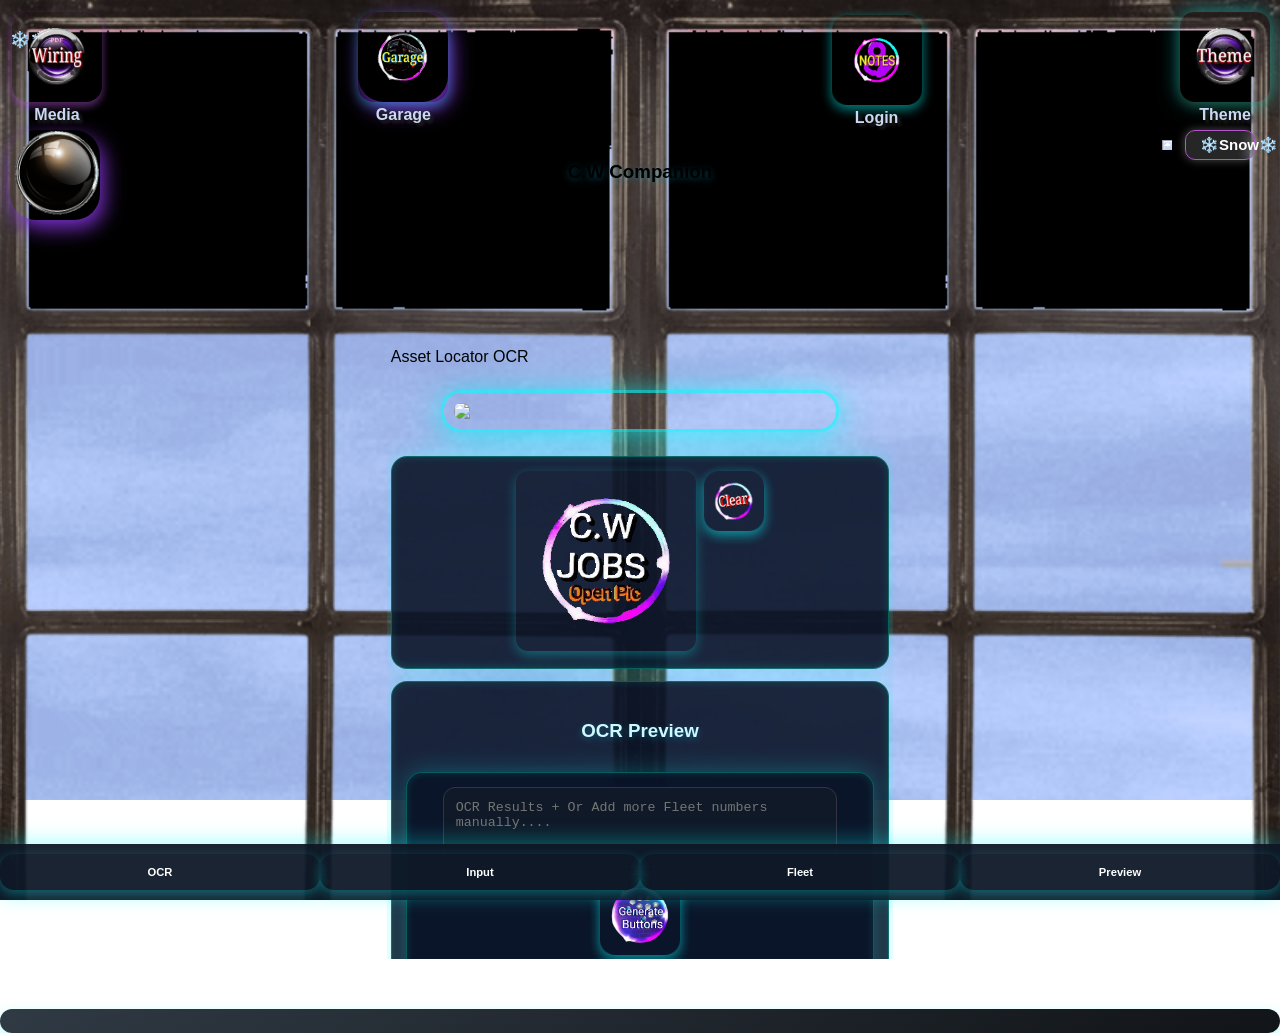
==== index.html @ 5b5ae838 "Update index.html" ====
<!DOCTYPE html>
<html lang="en">
<head>
<meta charset="UTF-8">
<meta name="viewport" content="width=device-width, initial-scale=0.8">
<title>Asset Locator + OCR + TTS + Media Gallery</title>
<script src="./assets/tesseract.min.js"></script>
<script src="./assets/html2canvas.min.js"></script>

	<style>
/html,
body {
	height: auto;
	overflow-x: hidden;
	overflow-y: auto;
}


/* prevent parallax layers from generating scroll area */

.parallax-layer,
.viz canvas,
.snowflake {
	position: fixed !important;
	top: 0;
	left: 0;
	width: 100%;
	height: 100%;
}


/* lock internal containers inside screen */

.container {
	max-height: 100vh;
	overflow-y: auto;
	overscroll-behavior: auto;
	-webkit-overflow-scrolling: touch;
}

body {
	overflow: hidden;
	margin: 0;
	padding: 0;
}

canvas {
	display: block;
}


/* Snow effect */

.snowflake {
	position: fixed;
	top: -10px;
	color: #fff;
	font-size: 1em;
	z-index: 3;
	pointer-events: none;
	user-select: 0;
	opacity: 0.8;
	animation-name: fall;
	animation-timing-function: linear;
	animation-iteration-count: infinite;
}

@keyframes fall {
	0% {
		transform: translateY(-10px);
	}
	100% {
		transform: translateY(110vh);
	}
}

* {
	box-sizing: border-box;
	margin: 0;
	padding: 10px;
}

body {
	font-family: 'Roboto', sans-serif;
	min-height: 100vh;
	display: flex;
	flex-direction: column;
	transition: 0.25s;
	overflow-x: hidden;
	scroll-behavior: smooth;
}

/* === Neon Glow Accent Card Theme === */
body.dark .card {
  background: rgba(10, 20, 40, 0.4);
  border: 1px solid rgba(0, 255, 213, 0.3);
  box-shadow: 0 0 25px rgba(0, 255, 255, 0.35), inset 0 0 8px rgba(0, 255, 213, 0.15);
  color: #ccfaff;
  transition: all 0.4s ease;
}
body.light .card {
  background: #fefefe;
  border: 1px solid rgba(0, 0, 0, 0.7);
  box-shadow: 0 0 14px rgba(0, 180, 255, 0.45);
  color: #111;
  transition: all 0.4s ease;
}
body.dark .card:hover {
  box-shadow: 0 0 35px rgba(0, 255, 255, 0.45), inset 0 0 10px rgba(0, 255, 213, 0.2);
  transform: translateY(-3px);
}
body.light .card:hover {
  box-shadow: 0 0 18px rgba(0, 180, 255, 0.25);
  transform: translateY(-3px);
}

/* === Theme Button Neon Animation === */
#themeBtn {
  background: linear-gradient(145deg, #00ffff, #0072ff);
  color: #fff;
  border: none;
  box-shadow: 0 0 20px rgba(0, 255, 255, 0.5);
  transition: all 0.3s ease;
  animation: neonPulse 2.5s infinite alternate;
}
@keyframes neonPulse {
  0% {
    box-shadow: 0 0 10px rgba(0, 255, 255, 0.5), 0 0 20px rgba(0, 255, 255, 0.6);
    transform: scale(1);
  }
  100% {
    box-shadow: 0 0 25px rgba(0, 255, 255, 0.8), 0 0 50px rgba(0, 255, 255, 0.6);
    transform: scale(1.05);
  }
}
#themeBtn:hover {
  transform: scale(1.1);
  filter: brightness(1.2);
}
body.light #themeBtn {
  background: linear-gradient(145deg, #555, #999);
  color: #fff;
  box-shadow: 0 0 10px rgba(0, 0, 0, 0.6);
  animation: none;
}
.parallax-layer {
	position: fixed;
	width: 100%;
	height: 100%;
	top: 0;
	left: 0;
	background-position: cover;
	background-size: cover;
	pointer-events: none;
	z-index: -3;
}

.parallax-top {
  position: relative;
  background-image: url('assets/bg1.gif');
  background-size: 100% auto;
  opacity: 0.3;
  top: -100px;
  left: 0;
  z-index: -3;
  overflow: hidden;
}

.parallax-mid {
	background-image: url('assets/bgb.png');
	background-size: 50% auto;
	top: 0;
	left: 0;
	z-index: -2;
}

.parallax-bottom {
	background-image: url('assets/bgc.png');
	background-size: 50% auto;
	top: 0px;
	z-index: -1;
}
#previewContainer {
	width: 100%;
	display: flex;
	justify-content: center;
	align-items: center;
}

#topLogo {
	display: block;
	margin: 12px auto;
	width: 80%;
	border-radius: 20px;
	box-shadow: 0 10px 40px rgba(0, 255, 255, 0.5), 0 0 20px rgba(0, 255, 255, 0.3);
	border: 3px solid rgba(0, 255, 255, 0.6);
	animation: fadePulse 3s ease-in-out infinite;
}

@keyframes fadePulse {
	20% {
		opacity: 1;
		filter: drop-shadow(0 0 8px rgba(0, 255, 255, 0.7));
	}
	50% {
		opacity: 0.1;
		filter: drop-shadow(0 0 2px rgba(0, 255, 255, 0.2));
	}
	100% {
		opacity: 1;
		filter: drop-shadow(0 0 8px rgba(0, 255, 255, 0.7));
	}
}

#viewerIframe {
	width: 100%;
	aspect-ratio: 4 / 2;
	border: 4px solid #48CA68;
	border-radius: 20px;
	background: #000;
	min-height: 130px;
	transition: all 0.6s ease;
}

body.light #viewerIframe {
	border-color: #111;
}

.container {
	padding: 4px;
	max-width: 580px;
	margin: 0 auto 50px;
	display: flex;
	flex-direction: column;
	gap: 12px;
}

h1,
h3 {
	text-align: center;
	text-shadow: 0 2px 6px rgba(0, 200, 255, .3);
}

h3 {
	margin-top: 14px;
}

.card {
	background: rgba(15, 25, 40, .55);
	border-radius: 16px;
	padding: 14px;
	box-shadow: 0 6px 20px rgba(0, 200, 255, .3);
	transition: 0.3s;
}

body.light .card {
	background: #868798;
	box-shadow: 0 6px 20px #B9CBCC60;
}

.card:hover {
	box-shadow: 0 8px 28px rgba(0, 255, 255, .45);
}

input,
textarea {
	width: 100%;
	padding: 12px;
	border-radius: 12px;
	background: #0f1928;
	border: 1px solid #334;
	color: #e6eef8;
	font-family: monospace;
	outline: none;
}

body.light input,
body.light textarea {
	background: #454545;
	border: 1px solid #ccc;
	color: #111;
}

textarea {
	min-height: 80px;
	max-height: 200px;
	resize: none;
}

button {
	padding: 12px 18px;
	border-radius: 14px;
	border: none;
	font-weight: 600;
	cursor: pointer;
	transition: 0.25s;
	box-shadow: 0 4px 12px rgba(0, 255, 255, .);
	background: linear-gradient(145deg, #303a44, #111418);
	color: #2C2D2F;
}

body.light button {
	background: #eee;
	color: #111;
	box-shadow: 0 4px 12px rgba(0, 255, 0, .6);
}

button:hover {
	transform: translateY(-3px) scale(1.05);
}

button:active {
	transform: translateY(0) scale(0.98);
}

.asset-btn {
	background: linear-gradient(145deg, #0a1e2c, #0c2c3e);
	color: #00ffff;
	border: 1px solid rgba(0, 255, 255, .3);
	font-size: 1em;
	margin: 4px;
	padding: 10px 16px;
	border-radius: 12px;
}

body.light .asset-btn {
	background: #ddd;
	color: #111;
	border: 1px solid #999;
}

.tiny-btn {
	padding: 6px 10px;
	font-size: 0.9em;
	border-radius: 12px;
}

#copyBtn {
	background: linear-gradient(135deg, #00b4ff, #0072ff);
	color: #fff;
	font-weight: 700;
	border: none;
	border-radius: 14px;
	padding: 10px 20px;
	box-shadow: 0 4px 12px rgba(0, 200, 255, .4);
	transition: all 0.3s ease;
}

#copyBtn:hover {
	transform: scale(1.05);
	box-shadow: 0 6px 18px rgba(0, 255, 255, .5);
}

body.light #copyBtn {
	background: linear-gradient(135deg, #555, #999);
	color: #fff;
}

#operatorTitle {
	font-size: 2.6em;
	text-align: center;
	font-weight: 900;
	margin: 10px 0;
	color: #CC0776;
	background: linear-gradient(90deg, #ff00aa, #9d00ff);
	-webkit-background-clip: text;
}

#ocrLoader {
	display: none;
	margin: 12px auto;
	width: 50px;
	height: 50px;
	border: 6px solid rgba(255, 255, 255, 0.15);
	border-top: 6px solid #00b4ff;
	border-radius: 50%;
	animation: spin 1.1s linear infinite;
}

@keyframes spin {
	0% {
		transform: rotate(0deg);
	}
	100% {
		transform: rotate(360deg);
	}
}

.flex-row {
	display: flex;
	gap: 8px;
	flex-wrap: wrap;
}

.flex-col {
	display: flex;
	flex-direction: column;
	gap: 8px;
}


#mediaBtn {
	position: fixed;
	top: 12px;
	left: 9px;
	padding: 5px 16px;
	border-radius: 16px;
	font-weight: 700;
	box-shadow: 0 4px 8px #A94FCC50;
	cursor: pointer;
	transition: 0.3s;
}

#themeBtn {
	right: 10px;
	background: linear-gradient(145deg, #ff00aa, #9d00ff);
	color: #fff;
}

body.light #themeBtn {
	background: #ccc;
	color: #111;
	box-shadow: 4px 8px 16px #CC3D4E;
}

#mediaBtn {
	left: 5px;
	background: linear-gradient(145deg, #00ffdc, #00b4ff);
	color: #000;
}

body.light #mediaBtn {
	background: #888;
	color: #fff;
	box-shadow: 0 4px 12px #A94FCC50;
}

.bottom-nav {
	position: fixed;
	bottom: 0;
	left: 0;
	width: 100%;
	background: rgba(15, 25, 40, 0.95);
	display: flex;
	justify-content: space-around;
	padding: 10px 0;
	box-shadow: 0 -4px 20px rgba(0, 255, 255, .3);
	z-index: 100;
}

body.light .bottom-nav {
	background: #eee;
	box-shadow: 0 -4px 20px rgba(0, 0, 0, .1);
}

.nav-btn {
	flex: 1;
	text-align: center;
	color: #fff;
	font-size: 0.7em;
	border: none;
	background: none;
	cursor: pointer;
	transition: 0.5s;
}

body.light .nav-btn {
	color: #111;
}

.nav-btn:hover {
	color: #00d0ff;
	transform: scale(1.1);
}

#mediaModal {
	position: fixed;
	top: 0;
	left: 0;
	width: 100%;
	height: 100%;
	background: rgba(0, 0, 0, .85);
	display: none;
	justify-content: center;
	align-items: center;
	z-index: 102;
}

#menuModal {
	background: rgba(15, 25, 40, .95);
	padding: 12px;
	border-radius: 16px;
	display: grid;
	grid-template-columns: repeat(auto-fit, minmax(150px, 1fr)); /* responsive columns */
	justify-items: center;  /* centers each button horizontally */
	align-items: start;     /* keeps top-aligned layout */
	gap: 16px;              /* more breathing room */
	width: 95%;
	max-height: 90%;
	margin: 0 auto;
	overflow-y: auto;
	box-sizing: border-box;
}
#menuModal button {
	display: flex;
	flex-direction: column;
	align-items: center;
	justify-content: flex-start;
	background: #0f1928;
	color: #00e0ff;
	border: none;
	border-radius: 12px;
	padding: 8px;
	width: 100%;
	max-width: 180px; /* optional, prevents oversized tiles */
	box-sizing: border-box;
	transition: transform 0.25s, opacity 0.25s;
	cursor: pointer;
}
#menuModal button img {
	width: 130%;
	height: auto;
	border-radius: 8px;
}
#menuModal button span {
	margin-top: 6px;
	font-size: 0.9em;
	text-align: center;
	word-wrap: break-word;
}

.pdf-submenu {
	grid-column: 1/-1;
	background: #2563eb;
	color: #fff;
	opacity: 1;
	cursor: pointer;
	text-align: center;
}

#selectedModal {
	position: fixed;
	top: 5%;
	left: 5%;
	width: 90%;
	height: 90%;
	background: rgba(0, 0, 0, .95);
	display: none;
	justify-content: center;
	align-items: center;
	z-index: 103;
	border-radius: 8px;
	overflow: hidden;
}

#selectedModal img {
	width: 100%;
	height: 100%;
	object-fit: contain;
	cursor: grab;
	user-select: none;
	pointer-events: all;
}

#closeModal {
	position: absolute;
	top: 12px;
	right: 16px;
	background: url('assets/silver-stby.png') no-repeat center center/contain;
	color: #000;
	border: none;
	border-radius: 50%;
	width: 66px;
	height: 66px;
	font-size: 30px;
	cursor: pointer;
	z-index: 104;
	box-shadow: 0 0 12px rgba(0, 0, 0, .6);
}

#closeModal:hover {
	background-color: #eee;
}

#modalPrev {
	position: absolute;
	top: 50%;
	left: 10px;
	transform: translateY(-50%);
	background: url('assets/leftvarrow.png') no-repeat center center/contain;
	border: none;
	border-radius: 50%;
	width: 40px;
	height: 40px;
	cursor: pointer;
	box-shadow: 0 0 12px rgba(0, 0, 0, .6);
	z-index: 105;
}

#modalNext {
	position: absolute;
	top: 50%;
	right: 10px;
	transform: translateY(-50%);
	background: url('assets/rightarrow.png') no-repeat center center/contain;
	border: none;
	border-radius: 50%;
	width: 40px;
	height: 40px;
	cursor: pointer;
	box-shadow: 0 0 12px rgba(0, 0, 0, .6);
	z-index: 105;
}

#modalShare {
	position: absolute;
	bottom: 10px;
	right: 10px;
	background: url('assets/dl.png') no-repeat center center/contain;
	border: none;
	border-radius: 50%;
	width: 80px;
	height: 80px;
	cursor: pointer;
	box-shadow: 0 0 12px rgba(0, 0, 0, .6);
	z-index: 105;
}

#modalPrev:hover,
#modalNext:hover,
#modalShare:hover {
	background-color: #00b4ff;
}

.viz canvas {
	position: fixed;
	top: 0px;
	left: 0px;
	width: 100%;
	height: 100%;
	opacity: 0.6;
	z-index: -2;
	pointer-events: none;
}
/* ===== GARAGE REFERENCE – ISOLATED ===== */

#garageRefBtn {
  background-image: url('assets/depot.webp');
  background-size: cover;      /* fill the button */
  background-position: center; /* center the image */
  background-repeat: no-repeat;
  border: none;
  padding: 10px;
  width: 90px;
  height: 90px;
  position: fixed
  top: 12px;
  left: %;
  z-index: 100;
  cursor: pointer;
  border-radius: 26px;
  box-shadow: 4px 8px 20px #7A30CC;
}

#garageRefModal{
  position:fixed;
  inset:0;
  display:none;
  background:rgba(0,0,0,.3);
  z-index:110;
}

#garageRefBox{
  position:absolute;
  inset:5%;
  background:#0d1117;
  border-radius:16px;
  box-shadow:0 0 40px rgba(0,255,213,.4);
  overflow-y:auto;      /* enables vertical scrolling */
  overflow-x:hidden;    /* prevents sideways scroll */
  max-height:84vh;      /* keeps modal within viewport */
}

#garageRefBox::-webkit-scrollbar {
  width: 8px;
}
#garageRefBox::-webkit-scrollbar-thumb {
  background: rgba(0,255,213,0.4);
  border-radius: 8px;
}

#garageRefBox iframe{
  width:100%;
  height:100%;
  border:none;
}

#garageRefClose{
  position:absolute;
  top:10px;
  right:34px;
  z-index:2;
  border:none;
  background:##00302860;
  font-size:22px;
  font-weight:700;
  padding:6px 15px;
  border-radius:8px;
  cursor:pointer;
}
/* --- Button Titles (Fixed Buttons) --- */
.fixed-btn {
  position: relative;
  display: inline-block;
  text-align: center;
}

.fixed-btn::after {
  content: attr(data-title);
  position: absolute;
  bottom: -22px;
  left: 50%;
  transform: translateX(-50%);
  font-size: 1.2em;
  color: #CAD8F1;
  text-shadow: 3px 3px 3px #212121;
  white-space: nowrap;
  font-weight: 600;
}

body.light .fixed-btn::after {
  color: #111;
  text-shadow: none;
}
.btn-3d {
  background-image: url('assets/bgrem.gif');
  background-size: cover;      /* fill the button */
  background-position: center; /* center the image */
  background-repeat: no-repeat;
  border: 2px;
  padding: 10px;
  width: 90px;
  height: 90px;
  position: fixed;
  top: 130px;
  left: 10px;
  z-index: 101;
  cursor: pointer;
  border-radius: 26px;
  box-shadow: 4px 8px 20px #7A30CC;
}

.btn-3d:active {
  transform: translateY(6px);
  box-shadow:
    0 6px 0 #123a80,
    0 6px 12px rgba(0,0,0,0.6);
}

/* Overlay */
.overlay {
  position: fixed;
  inset: 0;
  background: rgba(0, 0, 0, 0.75);
  display: none;
  align-items: right;
  justify-content: center;
  z-index: 1000;
}

.overlay.active {
  display: flex;
}

.iframe-container {
  position: relative;
  width: 90vw;
  height: 90vh;
  background: #000;
  border-radius: 12px;
  overflow: hidden;
  box-shadow: 0 20px 50px rgba(0,0,0,0.8);
}

.iframe-container iframe {
  width: 100%;
  height: 100%;
  border: none;
}

/* Close button */
.close-btn {
  position: absolute;
  top: 10px;
  right: 10px;
  width: 36px;
  height: 36px;
  border-radius: 50%;
  background: #ff4d4d;
  color: #fff;
  font-size: 20px;
  font-weight: bold;
  display: flex;
  align-items: center;
  justify-content: center;
  cursor: pointer;
  box-shadow: 0 4px 10px rgba(0,0,0,0.6);
}

</style>
<meta content="width=device-width, initial-scale=1.0" name="viewport"/><style>
  /* --- FIX MOBILE DRAGGING --- */
  html, body {
    height: auto;
    overflow-x: hidden;
    overflow-y: auto;
    margin: 0;
    padding: 0;
    font-family: 'Roboto', sans-serif;
    min-height: 100vh;
    display: flex;
    flex-direction: column;
    transition: 0.25s;
    overflow-x: hidden;
    scroll-behavior: smooth;
  }

  /* prevent parallax layers from generating scroll area */
  .parallax-layer, .viz canvas, .snowflake {
    position: fixed !important;
    top: 0;
    left: 0;
    width: 100%;
    height: 100%;
  }

  /* lock internal containers inside screen */
  .container {
    max-height: 100vh;
    overflow-y: auto;
    overscroll-behavior: auto;
    -webkit-overflow-scrolling: touch;
    padding: 4px;
    max-width: 580px;
    margin: 0 auto 50px;
    display: flex;
    flex-direction: column;
    gap: 12px;
    box-sizing: border-box;
  }

  /* === Neon Glow Accent Card Theme === */
  body.dark .card {
    background: rgba(10, 20, 40, 0.4);
    border: 1px solid rgba(0, 255, 213, 0.3);
    box-shadow: 0 0 25px rgba(0, 255, 255, 0.35), inset 0 0 8px rgba(0, 255, 213, 0.15);
    color: #ccfaff;
    transition: all 0.4s ease;
  }
  body.light .card {
    background: #fefefe;
    border: 1px solid rgba(0, 0, 0, 0.7);
    box-shadow: 0 0 14px rgba(0, 180, 255, 0.45);
    color: #111;
    transition: all 0.4s ease;
  }
  body.dark .card:hover {
    box-shadow: 0 0 35px rgba(0,255,255,0.45), inset 0 0 10px rgba(0,255,213,0.2);
    transform: translateY(-3px);
  }
  body.light .card:hover {
    box-shadow: 0 0 18px rgba(0,180,255,0.25);
    transform: translateY(-3px);
  }

  /* Theme Button Neon Animation */
  #themeBtn {
    background: linear-gradient(145deg, #00ffff, #0072ff);
    color: #fff;
    border: none;
    box-shadow: 0 0 20px rgba(0,255,255,0.5);
    transition: all 0.3s ease;
    animation: neonPulse 2.5s infinite alternate;
  }
  @keyframes neonPulse {
    0% { box-shadow: 0 0 10px rgba(0,255,255,0.5), 0 0 20px rgba(0,255,255,0.6); transform: scale(1); }
    100% { box-shadow: 0 0 25px rgba(0,255,255,0.8), 0 0 50px rgba(0,255,255,0.6); transform: scale(1.05); }
  }
  #themeBtn:hover { transform: scale(1.1); filter: brightness(1.2); }
  body.light #themeBtn {
    background: linear-gradient(145deg, #555, #999);
    color: #fff;
    box-shadow: 0 0 10px rgba(0,0,0,0.6);
    animation: none;
  }

  .parallax-layer {
    position: fixed;
    width: 100%;
    height: 100%;
    top: 0;
    left: 0;
    background-position: cover;
    background-size: cover;
    pointer-events: none;
    z-index: -3;
  }
  .parallax-top { position: relative; background-image: url('assets/bg1.gif'); background-size: 100% auto; opacity: 0.4; top: -100px; left: 0; z-index: -3; overflow: hidden; }
  .parallax-mid { background-image: url('assets/bgb.png'); background-size: 50% auto; top: 0; left: 0; z-index: -2; }
  .parallax-bottom { background-image: url('assets/bgc.png'); background-size: 50% auto; top: 0; z-index: -1; }

  #previewContainer { width: 100%; display: flex; justify-content: center; align-items: center; }
  #topLogo { display: block; margin: 12px auto; width: 80%; border-radius: 20px; box-shadow: 0 10px 40px rgba(0, 255, 255, 0.5), 0 0 20px rgba(0, 255, 255, 0.3); border: 3px solid rgba(0,255,255,0.6); animation: fadePulse 3s ease-in-out infinite; }
  @keyframes fadePulse { 20% { opacity: 1; filter: drop-shadow(0 0 8px rgba(0,255,255,0.7)); } 50% { opacity: 0.1; filter: drop-shadow(0 0 2px rgba(0,255,255,0.2)); } 100% { opacity: 1; filter: drop-shadow(0 0 8px rgba(0,255,255,0.7)); } }

  #viewerIframe { width: 100%; aspect-ratio: 4 / 2; border: 4px solid #48CA68; border-radius: 20px; background: #000; min-height: 130px; transition: all 0.6s ease; }
  body.light #viewerIframe { border-color: #111; }

  h1, h3 { text-align: center; text-shadow: 0 2px 6px rgba(0,200,255,0.3); }
  h3 { margin-top: 14px; }

  .card { background: rgba(15,25,40,0.55); border-radius: 16px; padding: 14px; box-shadow: 0 6px 20px rgba(0,200,255,0.3); transition: 0.3s; }
  body.light .card { background: #868798; box-shadow: 0 6px 20px #B9CBCC60; }
  .card:hover { box-shadow: 0 8px 28px rgba(0,255,255,0.45); }

  input, textarea { width: 100%; padding: 12px; border-radius: 12px; background: #0f1928; border: 1px solid #334; color: #e6eef8; font-family: monospace; outline: none; }
  body.light input, body.light textarea { background: #454545; border: 1px solid #ccc; color: #111; }
  textarea { min-height: 80px; max-height: 200px; resize: none; }

  button { padding: 12px 18px; border-radius: 14px; border: none; font-weight: 600; cursor: pointer; transition: 0.25s; box-shadow: 0 4px 12px rgba(0,255,255,0.3); background: linear-gradient(145deg, #303a44, #111418); color: #2C2D2F; }
  body.light button { background: #eee; color: #111; box-shadow: 0 4px 12px rgba(0,255,0,0.6); }
  button:hover { transform: translateY(-3px) scale(1.05); }
  button:active { transform: translateY(0) scale(0.98); }

  .asset-btn { background: linear-gradient(145deg, #0a1e2c, #0c2c3e); color: #00ffff; border: 1px solid rgba(0,255,255,0.3); font-size: 1em; margin: 4px; padding: 10px 16px; border-radius: 12px; }
  body.light .asset-btn { background: #ddd; color: #111; border: 1px solid #999; }

  .tiny-btn { padding: 6px 10px; font-size: 0.9em; border-radius: 12px; }
  #copyBtn { background: linear-gradient(135deg, #00b4ff, #0072ff); color: #fff; font-weight: 700; border: none; border-radius: 14px; padding: 10px 20px; box-shadow: 0 4px 12px rgba(0,200,255,0.4); transition: all 0.3s ease; }
  #copyBtn:hover { transform: scale(1.05); box-shadow: 0 6px 18px rgba(0,255,255,0.5); }
  body.light #copyBtn { background: linear-gradient(135deg, #555, #999); color: #fff; }

  #operatorTitle { font-size: 2.6em; text-align: center; font-weight: 900; margin: 10px 0; color: #CC0776; background: linear-gradient(90deg, #ff00aa, #9d00ff); -webkit-background-clip: text; }

  #ocrLoader { display: none; margin: 12px auto; width: 50px; height: 50px; border: 6px solid rgba(255,255,255,0.15); border-top: 6px solid #00b4ff; border-radius: 50%; animation: spin 1.1s linear infinite; }
  @keyframes spin { 0% { transform: rotate(0deg); } 100% { transform: rotate(360deg); } }

  .flex-row { display: flex; gap: 8px; flex-wrap: wrap; }
  .flex-col { display: flex; flex-direction: column; gap: 8px; }

  #mediaBtn { position: fixed; top: 12px; left: 9px; padding: 5px 16px; border-radius: 16px; font-weight: 700; box-shadow: 0 4px 8px #A94FCC50; cursor: pointer; transition: 0.3s; background: linear-gradient(145deg, #00ffdc, #00b4ff); color: #000; z-index: 101; width: 90px; height: 90px; border: none; }
  #themeBtn { right: 10px; background: linear-gradient(145deg, #ff00aa, #9d00ff); color: #fff; position: fixed; top: 12px; width: 90px; height: 90px; border: none; z-index: 101; }

  .bottom-nav { position: fixed; bottom: 0; left: 0; width: 100%; background: rgba(15,25,40,0.95); display: flex; justify-content: space-around; padding: 10px 0; box-shadow: 0 -4px 20px rgba(0,255,255,0.3); z-index: 100; }
  body.light .bottom-nav { background: #eee; box-shadow: 0 -4px 20px rgba(0,0,0,0.1); }
  .nav-btn { flex: 1; text-align: center; color: #fff; font-size: 0.7em; border: none; background: none; cursor: pointer; transition: 0.5s; }
  body.light .nav-btn { color: #111; }
  .nav-btn:hover { color: #00d0ff; transform: scale(1.1); }

  #mediaModal { position: fixed; top: 0; left: 0; width: 100%; height: 100%; background: rgba(0,0,0,0.85); display: none; justify-content: center; align-items: center; z-index: 102; }

  #menuModal { background: rgba(15,25,40,0.95); padding: 12px; border-radius: 16px; display: grid; grid-template-columns: repeat(auto-fit, minmax(150px, 1fr)); justify-items: center; align-items: start; gap: 16px; width: 95%; max-height: 90%; margin: 0 auto; overflow-y: auto; box-sizing: border-box; }
  #menuModal button { display: flex; flex-direction: column; align-items: center; justify-content: flex-start; background: #0f1928; color: #00e0ff; border: none; border-radius: 12px; padding: 8px; width: 100%; max-width: 180px; cursor: pointer; }
  #menuModal button img { width: 100%; height: auto; border-radius: 8px; }

  .pdf-submenu { grid-column: 1/-1; background: #2563eb; color: #fff; text-align: center; padding: 10px; border-radius: 8px; }

  #selectedModal { position: fixed; top: 5%; left: 5%; width: 90%; height: 90%; background: rgba(0,0,0,0.95); display: none; justify-content: center; align-items: center; z-index: 103; border-radius: 8px; overflow: hidden; }
  #selectedModal img { width: 100%; height: 100%; object-fit: contain; cursor: grab; user-select: none; pointer-events: all; }

  #closeModal { position: absolute; top: 12px; right: 16px; background: url('assets/silver-stby.png') no-repeat center center/contain; color: #000; border: none; border-radius: 50%; width: 66px; height: 66px; font-size: 30px; cursor: pointer; z-index: 104; box-shadow: 0 0 12px rgba(0,0,0,0.6); }
  #closeModal:hover { background-color: #eee; }

  #modalPrev, #modalNext, #modalShare { border: none; border-radius: 50%; cursor: pointer; box-shadow: 0 0 12px rgba(0,0,0,0.6); width: 40px; height: 40px; position: absolute; top: 50%; transform: translateY(-50%); z-index: 105; }
  #modalPrev { left: 10px; background: url('assets/leftvarrow.png') no-repeat center center/contain; }
  #modalNext { right: 10px; background: url('assets/rightarrow.png') no-repeat center center/contain; }
  #modalShare { bottom: 10px; right: 10px; width: 80px; height: 80px; background: url('assets/dl.png') no-repeat center center/contain; }

  .viz canvas { position: fixed; top: 0; left: 0; width: 100%; height: 100%; opacity: 0.6; z-index: -2; pointer-events: none; }

  /* Garage reference styles (fixed position corrected) */
  #garageRefBtn {
    background-image: url('assets/depot.webp');
    background-size: cover;
    background-position: center;
    background-repeat: no-repeat;
    border: none;
    padding: 10px;
    width: 90px;
    height: 90px;
    position: fixed;
    top: 12px;
    left: 110px;
    z-index: 100;
    cursor: pointer;
    border-radius: 26px;
    box-shadow: 4px 8px 20px #7A30CC;
  }

  #garageRefModal { position: fixed; inset: 0; display: none; background: rgba(0,0,0,0.3); z-index: 110; }
  #garageRefBox { position: absolute; inset: 5%; background: #0d1117; border-radius: 16px; box-shadow: 0 0 40px rgba(0,255,213,0.4); overflow-y: auto; overflow-x: hidden; max-height: 84vh; }
  #garageRefBox iframe { width: 100%; height: 100%; border: none; }
  #garageRefClose { position: absolute; top: 10px; right: 34px; z-index: 2; border: none; background: rgba(0,48,40,0.375); font-size: 22px; font-weight: 700; padding: 6px 15px; border-radius: 8px; cursor: pointer; color: #fff; }

  /* Button titles */
  .fixed-btn { position: relative; display: inline-block; text-align: center; }
  .fixed-btn::after { content: attr(data-title); position: absolute; bottom: -22px; left: 50%; transform: translateX(-50%); font-size: 1.2em; color: #CAD8F1; text-shadow: 3px 3px 3px #212121; white-space: nowrap; font-weight: 600; }
  body.light .fixed-btn::after { color: #111; text-shadow: none; }

  .btn-3d { background-image: url('assets/bgrem.gif'); background-size: cover; background-position: center; background-repeat: no-repeat; padding: 10px; width: 90px; height: 90px; position: fixed; top: 130px; left: 10px; z-index: 101; cursor: pointer; border-radius: 26px; box-shadow: 4px 8px 20px #7A30CC; }
  .btn-3d:active { transform: translateY(6px); box-shadow: 0 6px 0 #123a80, 0 6px 12px rgba(0,0,0,0.6); }

  /* Overlay */
  .overlay { position: fixed; inset: 0; background: rgba(0,0,0,0.75); display: none; align-items: center; justify-content: center; z-index: 1000; }
  .overlay.active { display: flex; }
  .iframe-container { position: relative; width: 90vw; height: 90vh; background: #000; border-radius: 12px; overflow: hidden; box-shadow: 0 20px 50px rgba(0,0,0,0.8); }
  .iframe-container iframe { width: 100%; height: 100%; border: none; }
  .close-btn { position: absolute; top: 10px; right: 10px; width: 36px; height: 36px; border-radius: 50%; background: #ff4d4d; color: #fff; font-size: 20px; font-weight: bold; display: flex; align-items: center; justify-content: center; cursor: pointer; box-shadow: 0 4px 10px rgba(0,0,0,0.6); z-index: 2; }
  </style></head>
<body class="dark">
<div class="viz"></div>
<div class="viz canvas">❄️❄️❄️</div>
<body>
<div class="btn-3d" id="openBtn"></div>
<div class="overlay" id="overlay">
<div class="iframe-container">
<div class="close-btn" id="closeBtn">×</div>
<iframe src="assets/bgrem.html"></iframe>
</div>
</div>
<div class="parallax-layer parallax-top"></div>
<div class="parallax-layer parallax-mid"></div>
<div class="parallax-layer parallax-bottom"></div>
<button class="fixed-btn" data-title="Media" id="mediaBtn" style="background:none;border:none;padding:0;width:90px;height:90px;position:fixed;top:12px;left:12px;z-index:101;cursor:pointer;">
<img alt="Media Menu" src="assets/info.webp" style="width:100%;height:100%;border-radius:16px;box-shadow:0 4px 8px #A94FCC50;"/>
</button>
<button class="fixed-btn" data-title="Theme" id="themeBtn" style="background:none;border:none;padding:0;width:90px;height:90px;position:fixed;top:12px;right:10px;z-index:101;cursor:pointer;">
<img alt="Theme" src="assets/theme.webp" style="width:100%;height:100%;border-radius:16px;box-shadow:0 4px 12px #5D714750;"/>
</button>
<div class="container">
<dl>
</dl>
<dl>
</dl>
<h3><p>C.W Companion</p></h3><p><h1><span style="color: #FEFEFE"></span></h1></p>Asset Locator OCR
<img id="topLogo" src="assets/toplogo.jpg"/>
<div class="card flex-row" style="justify-content:center;">
<label class="tiny-btn" for="fileInput" style="
    background: none;
    border: none;
    padding: 0;
    cursor: pointer;
    display: inline-block;">
<img alt="Open Image" src="assets/cw.webp" style="width:180px;height:auto;border-radius:12px;box-shadow:0 4px 12px rgba(0,255,255,.3);"/>
</label>
<input accept="image/*" id="fileInput" style="display:none;" type="file"/>
<button id="clearBtn" style="
  background: none;
  border: none;
  padding: 0;
  width: 60px;
  height: 60px;
  position: right;
  top: 5px;
  right: 15px;
  cursor: pointer;">
<img alt="Theme" src="assets/clear.gif" style="width:100%;height:100%;border-radius:16px;box-shadow:0 4px 12px rgba(0,255,255,.3);"/>
</button>
</div>
<div class="card">
<h3>OCR Preview</h3>
<div "+button"="" 'no="" [+buttons]="When" appear="" asset="" buttons'...<="" buttons.="" data="No" div="" generate="" here,="" id="ocrPreview" in="" numbers="" ocr="" press="" remember="" results="" the="" to="">
<div id="ocrLoader"></div>
</div>
<div class="card flex-col" style="align-items:center;">
<textarea id="inputText" placeholder="OCR Results + Or Add more Fleet numbers manually...." style="width:90%;"></textarea>
<button id="generateBtn" style="
      background:none;
      border:none;
      padding:0;
      width:80px;
      height:80px;
      cursor:pointer;">
<img alt="Generate" src="assets/gen.webp" style="width:100%;height:100%;border-radius:16px;
           box-shadow:0 4px 12px rgba(0,255,255,.3);"/>
</button>
<button id="insertOCRBtn" style="
      background:none;
      border:none;
      padding:0;
      width:120px;
      height:120px;
      cursor:pointer;">
<img alt="InsertOCR" src="assets/add.webp" style="width:100%;height:100%;border-radius:16px;
           box-shadow:0 4px 12px rgba(0,255,255,.3);"/>
</button>
<div style="
      display:flex;
      flex-direction:column;
      align-items:center;
      justify-content:center;
      gap:6px;">
<button id="ttsBtn" style="
        background:none;
        border:none;
        padding:0;
        width:70px;
        height:70px;
        cursor:pointer;">
<img alt="🔈Read" src="assets/tts.png" style="width:100%;height:100%;border-radius:16px;
             box-shadow:0 4px 12px rgba(0,255,255,.3);"/>
</button>
<button id="pauseBtn" style="
        background:none;
        border:none;
        padding:0;
        width:60px;
        height:10px;
        font-size:1.8em;
        color:#00ffff;
        cursor:pointer;">⏸️</button>
</div>
</div>
</div>
<h2>Preview</h2>
<div id="operatorTitle">Abellio</div>
<div id="previewContainer"><iframe id="viewerIframe"></iframe></div>
<div class="operator-track">
<button class="operatorBtn active" data-color="#ef4444" data-name="Abellio" data-template="https://lvf.io/#LDN|TL">Abellio</button>
<button class="operatorBtn" data-color="#2563eb" data-name="Go-Ahead" data-template="https://lvf.io/#LDN|GAL">Go-Ahead</button>
<button class="operatorBtn" data-color="#f97316" data-name="Stagecoach" data-template="https://lvf.io/#LDN|SLN">Stagecoach</button>
<button class="operatorBtn" data-color="#991b1b" data-name="Metroline" data-template="https://lvf.io/#LDN|ML">Metroline</button>
<button class="operatorBtn" data-color="#06b6d4" data-name="Arriva" data-template="https://lvf.io/#LDN|AL">Arriva</button>
</div>
<div class="card">
<h3>Generated Buttons</h3>
<div id="buttonsContainer"></div>
</div>
<div class="card">
<h3>Extracted Fleet Numbers</h3>
<div id="resultsBox">No results yet.</div>
<div style="text-align:center;">
<button id="exportTxtBtn" onmouseout="this.style.transform='scale(1)'" onmouseover="this.style.transform='scale(1.25)'" style="
display:inline-flex;
align-items:center;
justify-content:center;
gap:12px;
padding:16px 28px;
font-size:20px;
font-weight:700;
background:#45004F40;
border:2px solid black;
border-radius:12px;
color:transparent;
background-clip:text;
-webkit-background-clip:text;
text-fill-color:transparent;
-webkit-text-fill-color:transparent;
background-image:linear-gradient(45deg, purple, #8AB7E3);
box-shadow:4px 8px 20px rgba(0,255,0,0.5);
cursor:pointer;
margin-top:20px;
transition:transform 0.5s ease;
flex-wrap:wrap;
">
<div style="display:flex;flex-direction:column;align-items:center;line-height:1.1;">
<h2 style="margin:0;font-size:22px;">Export As Text</h2>
<h4 style="margin:0;font-size:15px;">Clockwork_[date].txt</h4>
</div>
<img alt="Download" src="assets/dldown.png" style="width:70px;height:80px;object-fit:contain;"/>
</button>
</div>
<div style="text-align:center;"><button id="copyBtn">Copy Fleet Numbers</button></div>
<div style="text-align:center;"><button id="exportImgBtn">Export Preview</button></div>
</div>
</div>
<div class="bottom-nav">
<button class="nav-btn" onclick="scrollToSection('ocrPreview')">OCR</button>
<button class="nav-btn" onclick="scrollToSection('inputText')">Input</button>
<button class="nav-btn" onclick="scrollToSection('buttonsContainer')">Fleet</button>
<button class="nav-btn" onclick="scrollToSection('previewContainer')">Preview</button>
</div>
<div id="mediaModal">
<div id="menuModal"></div>
<div id="selectedModal">
<button id="closeModal"></button>
<img alt="Model Image" id="modelImage" src="jfs.png"/>
<button id="modalPrev"></button>
<button id="modalNext"></button>
<button id="modalShare"></button>
</div>
</div>
<button class="" id=""></button>
<button class="fixed-btn" data-title="Login" id="loginnRefBtn" style="background:none;border:none;padding:0;width:90px;height:90px;position:fixed;top:15px;right:28%;z-index:101;cursor:pointer;">
<img alt="Login Reference" src="assets/login.webp" style="width:100%;height:100%;border-radius:16px;box-shadow:0 4px 12px rgba(0,255,255,.3);"/>
</button>
<div class="ref-modal" id="loginnRefModal">
<div class="ref-modal-content">
<span class="close">×</span>
<div id="buttonBar" style="display:flex; flex-wrap:wrap; gap:10px; justify-content:center; margin-bottom:10px;">
<button class="action-btn green-btn" id="editSaveBtn">Edit</button>
<button class="action-btn" id="insertImgBtn">Insert Image</button>
<button class="action-btn red-btn" id="clearAllBtn">Clear All</button>
<button class="action-btn" id="exitBtn">Exit</button>
<button class="action-btn yellow-btn" id="undoBtn">Undo</button>
<button class="action-btn yellow-btn" id="redoBtn">Redo</button>
<button class="action-btn blue-btn" id="exportBtn">Export PDF</button>
<input accept="image/*" id="imgInput" style="display:none;" type="file"/>
</div>
<div id="notebookContainer">
<div contenteditable="false" id="notebook"></div>
</div>
</div>
</div>
<style>
.ref-btn {
  position:absolute; 
  top:12px; 
  width:90px; 
  height:90px;
  background-image: url('assets/login.webp'); /* ← add this */
  background-size:cover; 
  background-position:center; 
  background-repeat:no-repeat;
  border:3px solid #00bcd4; 
  border-radius:12px; 
  cursor:pointer; 
	z-index: 100;
  transition:0.3s;
  right:25%;
}

.ref-btn:hover { filter: brightness(1.1); }

.ref-modal { display:none; position:fixed; z-index:9999; left:0; top:0; width:100%; height:100%; background: rgba(0,0,0,0.7); }
.ref-modal-content { display:flex; flex-direction:column; position:relative; background:#fff; margin:10px auto; padding:5px; border-radius:12px;
  width:98%; height:90%; max-width:98%; box-shadow:5px 10px 30px rgba(0,0,0,0.5); }
.close { color:#000; font-size:38px; font-weight:bold; cursor:pointer; }
.close:hover { color:red; }

.action-btn {
  flex:1 1 auto; min-width:100px; padding:20px; font-size:18px;
  border:none; border-radius:12px; font-weight:bold; box-shadow:5px 5px 10px #888, -5px -5px 10px #fff;
  cursor:pointer; transition:all 0.2s ease; color:#fff;
}
.green-btn { background:linear-gradient(145deg,#4CAF50,#388E3C); }
.red-btn { background:linear-gradient(145deg,#F44336,#D32F2F); }
.yellow-btn { background:linear-gradient(145deg,#FFEB3B,#FBC02D); color:#000; }
.blue-btn { background:linear-gradient(145deg,#2196F3,#1976D2); }
.action-btn:hover { filter: brightness(1.1); transform: translateY(1px); }
.action-btn:active { transform: translateY(2px); box-shadow: inset 2px 2px 5px #555, inset -2px -2px 5px #fff; }

#notebookContainer { flex:1; overflow:auto; margin-top:5px; }
#notebook {
  width:100%; height:100%; padding:15px; overflow:auto;
  border:1px solid #ccc; border-radius:8px;
  background: repeating-linear-gradient(to bottom,#fff8dc,#fff8dc 29px,#3D1C48 30px);
  font-family:'Courier New', monospace; font-size:20px; line-height:30px; white-space:pre-wrap;
  outline:none; position:relative;
}
.img-wrapper { position:absolute; display:inline-block; }
.img-wrapper img { max-width:150px; border:5px solid #888; border-radius:4px; touch-action:none; }
.handle {
  width:50px; height:45px; background:#00bcd4; color:#fff; font-weight:bold;
  text-align:center; line-height:25px; border-radius:50%; font-size:18px;
  position:absolute; bottom:-10px; right:-10px; cursor:grab; user-select:none; z-index:1000;
}
/* === FINAL NEON THEME OVERRIDE (MUST BE LAST) === */
body.dark .card {
  background: rgba(10, 20, 40, 0.9);
  border: 1px solid rgba(0, 255, 213, 0.3);
  box-shadow: 0 0 25px rgba(0, 255, 255, 0.25), inset 0 0 8px rgba(0, 255, 213, 0.15);
  color: #ccfaff;
  transition: all 0.4s ease;
}

body.light .card {
  background: #fefefe;
  border: 1px solid rgba(0, 0, 0, 0.1);
  box-shadow: 0 0 14px rgba(0, 180, 255, 0.15);
  color: #111;
  transition: all 0.4s ease;
}

#themeBtn {
  background: linear-gradient(145deg, #00ffff, #0072ff);
  color: #fff;
  border: none;
  box-shadow: 0 0 20px rgba(0, 255, 255, 0.5);
  animation: neonPulse 2.5s infinite alternate;
  transition: all 0.3s ease;
}

@keyframes neonPulse {
  0% {
    box-shadow: 0 0 10px rgba(0, 255, 255, 0.5), 0 0 20px rgba(0, 255, 255, 0.3);
    transform: scale(1);
  }
  100% {
    box-shadow: 0 0 25px rgba(0, 255, 255, 0.8), 0 0 50px rgba(0, 255, 255, 0.5);
    transform: scale(1.05);
  }
}

body.light #themeBtn {
  background: linear-gradient(145deg, #555, #999);
  color: #fff;
  box-shadow: 0 0 10px rgba(0, 0, 0, 0.4);
  animation: none;
}
</style>
<button class="fixed-btn" data-title="Garage" id="garageRefBtn" style="background:none;border:none;padding:0;width:90px;height:90px;position:fixed;top:12px;left:28%;z-index:101;cursor:pointer;">
<img alt="Garage Reference" src="assets/depot.gif" style="width:100%;height:100%;border-radius:16px;box-shadow:0 4px 12px rgba(0,255,255,.3);"/>
</button>
<div id="garageRefModal">
<div id="garageRefBox">
<button id="garageRefClose">✕</button>
<iframe #garagetable="" srcdoc='

&lt;style&gt;
  #garageSearch { width:25%; padding:8px; font-size:16px; margin-bottom:12px; }
  table#garageTable { width:100%; border-collapse:collapse; font-family:Arial,sans-serif; }
  table#garageTable th, table#garageTable td { border:1px solid #ccc; padding:8px; font-size:14px; vertical-align:top; }
  table#garageTable th { background:#eee; }
  .fleet-cell {
    max-height:60px; /* 3 lines visible approx */
    overflow-y:auto; 
    position:relative; 
  }
  .fleet-cell::after {
    content:"↓"; position:absolute; bottom:2px; right:6px; font-size:12px; opacity:0.6;
  }
  .op-abellio { color:#0066CC; font-weight:bold; font-size:1.1em; }
  .op-metroline { color:#0056A4; font-weight:bold; font-size:1.1em; }
  .op-stagecoach { color:#3366FF; font-weight:bold; font-size:1.1em; }
  .op-first { color:#800080; font-weight:bold; font-size:1.1em; }
  .op-arriva { color:#009933; font-weight:bold; font-size:1.1em; }
  .none { font-style:italic; color:grey; }
&lt;/style&gt;

&lt;input type="text" id="garageSearch" placeholder="Search by garage, fleet number or reg…" onkeyup="filterGarages(this.value)"&gt;

&lt;table id="garageTable"&gt;
  &lt;thead&gt;
    &lt;tr&gt;&lt;th&gt;Operator&lt;/th&gt;&lt;th&gt;Garage&lt;/th&gt;&lt;th&gt;Address&lt;/th&gt;&lt;th&gt;Fleet Vehicles&lt;/th&gt;&lt;/tr&gt;
  &lt;/thead&gt;
  &lt;tbody&gt;

    
    &lt;tr&gt;
      &lt;td class="op-stagecoach"&gt;Stagecoach&lt;/td&gt;
      &lt;td&gt;Barking Bus Garage&lt;/td&gt;
      &lt;td&gt;&lt;a href="https://maps.app.goo.gl/AosKzkoviWopGRxV7" target="_blank"&gt;Longbridge Rd, London IG11 8UE&lt;/a&gt;&lt;/td&gt;
      &lt;td class="fleet-cell none"&gt;No assigned fleet&lt;/td&gt;
    &lt;/tr&gt;
    &lt;tr&gt;
      &lt;td class="op-stagecoach"&gt;Stagecoach&lt;/td&gt;
      &lt;td&gt;Walthamstow Ave Bus Garage (Nr A406)&lt;/td&gt;
      &lt;td&gt;&lt;a href="https://maps.app.goo.gl/1oFKtUUEXQHZgshJ7" target="_blank"&gt;Walthamstow Avenue, London&lt;/a&gt;&lt;/td&gt;
      &lt;td class="fleet-cell none"&gt;No assigned fleet&lt;/td&gt;
    &lt;/tr&gt;
    &lt;tr&gt;
      &lt;td class="op-stagecoach"&gt;Stagecoach&lt;/td&gt;
      &lt;td&gt;Leyton Bus Garage&lt;/td&gt;
      &lt;td&gt;&lt;a href="https://maps.app.goo.gl/TRJzk8kfRa8qDSNL9" target="_blank"&gt;Leyton, London&lt;/a&gt;&lt;/td&gt;
      &lt;td class="fleet-cell none"&gt;No assigned fleet&lt;/td&gt;
    &lt;/tr&gt;
    &lt;tr&gt;
      &lt;td class="op-arriva"&gt;Arriva&lt;/td&gt;
      &lt;td&gt;Hackney Central Bus Garage&lt;/td&gt;
      &lt;td&gt;&lt;a href="https://maps.app.goo.gl/oyXMxhiecj9GPx387" target="_blank"&gt;Hackney Central, London&lt;/a&gt;&lt;/td&gt;
      &lt;td class="fleet-cell none"&gt;No assigned fleet&lt;/td&gt;
    &lt;/tr&gt;
    &lt;tr&gt;
      &lt;td class="op-arriva"&gt;Arriva&lt;/td&gt;
      &lt;td&gt;Norwood Bus Garage&lt;/td&gt;
      &lt;td&gt;&lt;a href="https://maps.app.goo.gl/BFoTiHCoQAW6J1Bz6" target="_blank"&gt;Norwood, London&lt;/a&gt;&lt;/td&gt;
      &lt;td class="fleet-cell none"&gt;No assigned fleet&lt;/td&gt;
    &lt;/tr&gt;
    &lt;tr&gt;
      &lt;td class="op-arriva"&gt;Arriva&lt;/td&gt;
      &lt;td&gt;Tottenham Bus Garage&lt;/td&gt;
      &lt;td&gt;&lt;a href="https://maps.app.goo.gl/fNu1QowXvQdBwLRy8" target="_blank"&gt;Tottenham, London&lt;/a&gt;&lt;/td&gt;
      &lt;td class="fleet-cell none"&gt;No assigned fleet&lt;/td&gt;
    &lt;/tr&gt;
    &lt;tr&gt;
      &lt;td class="op-goahead"&gt;Go-Ahead&lt;/td&gt;
      &lt;td&gt;Barking River Road&lt;/td&gt;
      &lt;td&gt;&lt;a href="https://maps.app.goo.gl/RtEq8yB6PA71gTaw9" target="_blank"&gt;51 River Rd., London IG11 0DA&lt;/a&gt;&lt;/td&gt;
      &lt;td class="fleet-cell none"&gt;No assigned fleet&lt;/td&gt;
    &lt;/tr&gt;
    &lt;tr&gt;
      &lt;td class="op-goahead"&gt;Go-Ahead&lt;/td&gt;
      &lt;td&gt;Camberwell Bus Garage&lt;/td&gt;
      &lt;td&gt;&lt;a href="https://maps.app.goo.gl/cV8VbsjmmbAhy4WY8" target="_blank"&gt;20 Warner Rd, London SE5 9LU&lt;/a&gt;&lt;/td&gt;
      &lt;td class="fleet-cell none"&gt;No assigned fleet&lt;/td&gt;
    &lt;/tr&gt;
    &lt;tr&gt;
      &lt;td class="op-stagecoach"&gt;Stagecoach&lt;/td&gt;
      &lt;td&gt;Merton Bus Garage&lt;/td&gt;
      &lt;td&gt;&lt;a href="https://maps.app.goo.gl/h5r1CnMzsGjvfRYf9" target="_blank"&gt;21 Leyton Rd, London SW19 1DJ&lt;/a&gt;&lt;/td&gt;
      &lt;td class="fleet-cell none"&gt;No assigned fleet&lt;/td&gt;
    &lt;/tr&gt;

    
    &lt;tr&gt;
      &lt;td class="op-abellio"&gt;Transport UK London Bus&lt;/td&gt;
      &lt;td&gt;Battersea&lt;/td&gt;
      &lt;td&gt;&lt;a href="https://maps.google.com/?q=Silverthorne+Road,+Battersea,+London,+SW8+3HE" target="_blank"&gt;Silverthorne Road, SW8 3HE&lt;/a&gt;&lt;/td&gt;
      &lt;td class="fleet-cell none"&gt;No assigned fleet&lt;/td&gt;
    &lt;/tr&gt;

    
    &lt;tr&gt;
      &lt;td class="op-abellio"&gt;Transport UK London Bus&lt;/td&gt;
      &lt;td&gt;Beddington&lt;/td&gt;
      &lt;td&gt;&lt;a href="https://maps.google.com/?q=Unit+10,+Beddington+Cross,+Beddington+Farm+Road,+Croydon,+CR0+4XH" target="_blank"&gt;Beddington Farm Road, CR0 4XH&lt;/a&gt;&lt;/td&gt;
      &lt;td class="fleet-cell none"&gt;No assigned fleet&lt;/td&gt;
    &lt;/tr&gt;

    
    &lt;tr&gt;
      &lt;td class="op-abellio"&gt;Transport UK London Bus&lt;/td&gt;
      &lt;td&gt;Walworth&lt;/td&gt;
      &lt;td&gt;&lt;a href="https://maps.google.com/?q=301+Camberwell+New+Road,+London,+SE5+0TF" target="_blank"&gt;301 Camberwell New Road, SE5 0TF&lt;/a&gt;&lt;/td&gt;
      &lt;td class="fleet-cell none"&gt;No assigned fleet&lt;/td&gt;
    &lt;/tr&gt;

    
    &lt;tr&gt;
      &lt;td class="op-abellio"&gt;Transport UK London Bus&lt;/td&gt;
      &lt;td&gt;Battersea&lt;/td&gt;
      &lt;td&gt;&lt;a href="https://maps.google.com/?q=Silverthorne+Road,+Battersea,+London,+SW8+3HE" target="_blank"&gt;Silverthorne Road, SW8 3HE&lt;/a&gt;&lt;/td&gt;
      &lt;td class="fleet-cell none"&gt;No assigned fleet&lt;/td&gt;
    &lt;/tr&gt;

    
    &lt;tr&gt;
      &lt;td class="op-abellio"&gt;Transport UK London Bus&lt;/td&gt;
      &lt;td&gt;Beddington&lt;/td&gt;
      &lt;td&gt;&lt;a href="https://maps.google.com/?q=Unit+10,+Beddington+Cross,+Beddington+Farm+Road,+Croydon,+CR0+4XH" target="_blank"&gt;Beddington Farm Road, CR0 4XH&lt;/a&gt;&lt;/td&gt;
      &lt;td class="fleet-cell none"&gt;No assigned fleet&lt;/td&gt;
    &lt;/tr&gt;

    
    &lt;tr&gt;
      &lt;td class="op-abellio"&gt;Transport UK London Bus&lt;/td&gt;
      &lt;td&gt;Walworth&lt;/td&gt;
      &lt;td&gt;&lt;a href="https://maps.google.com/?q=301+Camberwell+New+Road,+London,+SE5+0TF" target="_blank"&gt;301 Camberwell New Road, SE5 0TF&lt;/a&gt;&lt;/td&gt;
      &lt;td class="fleet-cell none"&gt;No assigned fleet&lt;/td&gt;
    &lt;/tr&gt;

    
    &lt;tr&gt;
      &lt;td class="op-abellio"&gt;Transport UK London Bus&lt;/td&gt;
      &lt;td&gt;Fulwell (Twickenham)&lt;/td&gt;
      &lt;td&gt;&lt;a href="https://maps.google.com/?q=The+Old+Tram+Depot,+Stanley+Road,+Twickenham,+TW2+5NP" target="_blank"&gt;Stanley Road, TW2 5NP&lt;/a&gt;&lt;/td&gt;
      &lt;td class="fleet-cell none"&gt;No assigned fleet&lt;/td&gt;
    &lt;/tr&gt;

    
    &lt;tr&gt;
      &lt;td class="op-abellio"&gt;Transport UK London Bus&lt;/td&gt;
      &lt;td&gt;Southall (Armstrong Way)&lt;/td&gt;
      &lt;td&gt;&lt;a href="https://maps.google.com/?q=Armstrong+Way,+Southall,+UB2+4SD" target="_blank"&gt;Armstrong Way, UB2 4SD&lt;/a&gt;&lt;/td&gt;
      &lt;td class="fleet-cell none"&gt;No assigned fleet&lt;/td&gt;
    &lt;/tr&gt;

    
    &lt;tr&gt;
      &lt;td class="op-abellio"&gt;Transport UK London Bus&lt;/td&gt;
      &lt;td&gt;Hayes&lt;/td&gt;
      &lt;td&gt;&lt;a href="https://maps.google.com/?q=Dawley+Road,+Hayes,+UB3+1EF" target="_blank"&gt;Dawley Road, Hayes, UB3 1EF&lt;/a&gt;&lt;/td&gt;
      &lt;td class="fleet-cell none"&gt;No assigned fleet&lt;/td&gt;
    &lt;/tr&gt;

    
    &lt;tr&gt;
      &lt;td class="op-metroline"&gt;Metroline&lt;/td&gt;
      &lt;td&gt;Athlon Road&lt;/td&gt;
      &lt;td&gt;&lt;a href="https://maps.google.com/?q=Capital+Business+Centre,+Athlon+Road,+Wembley,+HA0+1YU" target="_blank"&gt;Capital Business Centre, Athlon Road, HA0 1YU&lt;/a&gt;&lt;/td&gt;
      &lt;td class="fleet-cell none"&gt;No assigned fleet&lt;/td&gt;
    &lt;/tr&gt;

    &lt;tr&gt;
      &lt;td class="op-metroline"&gt;Metroline&lt;/td&gt;
      &lt;td&gt;Brentford&lt;/td&gt;
      &lt;td&gt;&lt;a href="https://maps.google.com/?q=Commerce+Road,+Brentford,+TW8+8LZ" target="_blank"&gt;Commerce Road, TW8 8LZ&lt;/a&gt;&lt;/td&gt;
      &lt;td class="fleet-cell none"&gt;No assigned fleet&lt;/td&gt;
    &lt;/tr&gt;

    &lt;tr&gt;
      &lt;td class="op-metroline"&gt;Metroline&lt;/td&gt;
      &lt;td&gt;Cricklewood&lt;/td&gt;
      &lt;td&gt;&lt;a href="https://maps.google.com/?q=329+Edgware+Road,+Cricklewood,+NW2+6JP" target="_blank"&gt;329 Edgware Road, NW2 6JP&lt;/a&gt;&lt;/td&gt;
      &lt;td class="fleet-cell none"&gt;No assigned fleet&lt;/td&gt;
    &lt;/tr&gt;

    &lt;tr&gt;
      &lt;td class="op-metroline"&gt;Metroline&lt;/td&gt;
      &lt;td&gt;Edgware&lt;/td&gt;
      &lt;td&gt;&lt;a href="https://maps.google.com/?q=Approach+Road,+Edgware,+HA8+7AN" target="_blank"&gt;Approach Road, HA8 7AN&lt;/a&gt;&lt;/td&gt;
      &lt;td class="fleet-cell none"&gt;No assigned fleet&lt;/td&gt;
    &lt;/tr&gt;

    &lt;tr&gt;
      &lt;td class="op-metroline"&gt;Metroline&lt;/td&gt;
      &lt;td&gt;Harrow Weald&lt;/td&gt;
      &lt;td&gt;&lt;a href="https://maps.google.com/?q=467+High+Road,+Harrow+Weald,+HA3+6EJ" target="_blank"&gt;467 High Road, HA3 6EJ&lt;/a&gt;&lt;/td&gt;
      &lt;td class="fleet-cell none"&gt;No assigned fleet&lt;/td&gt;
    &lt;/tr&gt;

    &lt;tr&gt;
      &lt;td class="op-metroline"&gt;Metroline&lt;/td&gt;
      &lt;td&gt;Holloway&lt;/td&gt;
      &lt;td&gt;&lt;a href="https://maps.google.com/?q=37A+Pemberton+Gardens,+London,+N19+5RR" target="_blank"&gt;37A Pemberton Gardens, N19 5RR&lt;/a&gt;&lt;/td&gt;
      &lt;td class="fleet-cell none"&gt;No assigned fleet&lt;/td&gt;
    &lt;/tr&gt;

    &lt;tr&gt;
      &lt;td class="op-metroline"&gt;Metroline&lt;/td&gt;
      &lt;td&gt;Perivale (East)&lt;/td&gt;
      &lt;td&gt;&lt;a href="https://maps.google.com/?q=Alperton+Lane,+Perivale,+UB6+8DW" target="_blank"&gt;Alperton Lane, UB6 8DW&lt;/a&gt;&lt;/td&gt;
      &lt;td class="fleet-cell none"&gt;No assigned fleet&lt;/td&gt;
    &lt;/tr&gt;

    &lt;tr&gt;
      &lt;td class="op-metroline"&gt;Metroline&lt;/td&gt;
      &lt;td&gt;Potters Bar&lt;/td&gt;
      &lt;td&gt;&lt;a href="https://maps.google.com/?q=High+Street,+Potters+Bar,+EN6+5BE" target="_blank"&gt;High Street, EN6 5BE&lt;/a&gt;&lt;/td&gt;
      &lt;td class="fleet-cell none"&gt;No assigned fleet&lt;/td&gt;
    &lt;/tr&gt;

    &lt;tr&gt;
      &lt;td class="op-metroline"&gt;Metroline&lt;/td&gt;
      &lt;td&gt;Willesden&lt;/td&gt;
      &lt;td&gt;&lt;a href="https://maps.google.com/?q=287+High+Road,+Willesden,+NW10+2JY" target="_blank"&gt;287 High Road, NW10 2JY&lt;/a&gt;&lt;/td&gt;
      &lt;td class="fleet-cell none"&gt;No assigned fleet&lt;/td&gt;
    &lt;/tr&gt;

    
    &lt;tr&gt;
      &lt;td class="op-first"&gt;First Bus London&lt;/td&gt;
      &lt;td&gt;Tolworth&lt;/td&gt;
      &lt;td&gt;&lt;a href="https://maps.google.com/?q=180+Bromley+Road,+Catford,+SE6+2XA" target="_blank"&gt;180 Bromley Road, SE6 2XA&lt;/a&gt;&lt;/td&gt;
      &lt;td class="fleet-cell none"&gt;No assigned fleet&lt;/td&gt;
    &lt;/tr&gt;

    
    &lt;tr&gt;
      &lt;td class="op-stagecoach"&gt;Stagecoach&lt;/td&gt;
      &lt;td&gt;Plumstead&lt;/td&gt;
      &lt;td&gt;&lt;a href="https://maps.google.com/?q=Pettman+Crescent,+Plumstead,+SE28+0BJ" target="_blank"&gt;Pettman Crescent, SE28 0BJ&lt;/a&gt;&lt;/td&gt;
      &lt;td class="fleet-cell none"&gt;No assigned fleet&lt;/td&gt;
    &lt;/tr&gt;

    
    &lt;tr&gt;
      &lt;td class="op-abellio"&gt;Transport UK London Bus&lt;/td&gt;
      &lt;td&gt;Fulwell (Twickenham)&lt;/td&gt;
      &lt;td&gt;&lt;a href="https://maps.google.com/?q=The+Old+Tram+Depot,+Stanley+Road,+Twickenham,+TW2+5NP" target="_blank"&gt;Stanley Road, TW2 5NP&lt;/a&gt;&lt;/td&gt;
      &lt;td class="fleet-cell"&gt;
        6767 EY61UKJ - Ford Fiesta&lt;br&gt;
        6798 CA12MVC - Ford Fiesta&lt;br&gt;
        6827 FG68WDF - Vauxhall Astra&lt;br&gt;
        6831 HK67ERJ - Vauxhall Astra&lt;br&gt;
        6836 MV17LVH - Vauxhall Astra&lt;br&gt;
        6838 MT68FNA - Vauxhall Astra&lt;br&gt;
        6841 YJ66FMY - Peugeot 308&lt;br&gt;
        6842 AJ17MJK - Kia Ceed&lt;br&gt;
        6843 RE67CUH - Kia Proceed&lt;br&gt;
        6844 RJ66YXC - Kia Ceed&lt;br&gt;
        6845 OU68WLA - Peugeot 308&lt;br&gt;
        6851 BG18FFR - Seat Leon&lt;br&gt;
        6852 MT17UOC - Mazda 3&lt;br&gt;
        6856 OU17XZD - Volkswagen Golf&lt;br&gt;
        6857 MT67GVE - Renault Captur&lt;br&gt;
        6858 RA18XPX - SSANGYONG Tivoli&lt;br&gt;
        6860 NA17UMS - DS DS4&lt;br&gt;
        6865 YO17RUC - Seat Leon&lt;br&gt;
        6866 LS69MMF - Alfa Romeo Giulietta&lt;br&gt;
        6867 LR17EWY - Ford Focus&lt;br&gt;
        6868 HT17UYV - Renault Captur&lt;br&gt;
        6869 FP17ORK - Vauxhall Mokka&lt;br&gt;
        6907 MC19XNE - Peugeot Expert (Van)&lt;br&gt;
        6911 DV69EOO - Vauxhall Vivaro (Van)
      &lt;/td&gt;
    &lt;/tr&gt;

    
    &lt;tr&gt;
      &lt;td colspan="3" class="none"&gt;Unassigned Fleet Vehicles&lt;/td&gt;
      &lt;td class="fleet-cell none"&gt;No assigned fleet&lt;/td&gt;
    &lt;/tr&gt;

  &lt;/tbody&gt;
&lt;/table&gt;

&lt;script&gt;
function filterGarages(q) {
  q = q.toLowerCase();
  document.querySelectorAll(' tbody="" tr').foreach(r=""> {
    r.style.display = r.textContent.toLowerCase().includes(q) ? '' : 'none';
  });
}
'&gt;
    </iframe>
</div>
</div>

<script>
// === COPY BUTTON ===
document.getElementById('copyBtn').addEventListener('click', async () => {
  const text = (resultsBox && resultsBox.textContent.trim()) || '';
  if (!text || text.startsWith('No')) return alert('No fleet numbers to copy!');
  try {
    await navigator.clipboard.writeText(text);
    copyBtn.textContent = '✅ Copied!';
    setTimeout(() => copyBtn.textContent = '📋 Copy Fleet Numbers', 1500);
  } catch (err) {
    console.error('Clipboard copy failed:', err);
    alert('Clipboard not supported in this browser.');
  }
});

// === EXPORT FLEET NUMBERS ONLY ===
document.getElementById('exportTxtBtn').onclick = () => {
  const raw = resultsBox.textContent.trim();
  if (!raw || raw.startsWith('No')) return alert('No fleet numbers to export!');
  let list = raw.split(/[\s,]+/).map(x=>x.trim().toUpperCase()).filter(x=>x);
  list = [...new Set(list)].sort((a,b)=>a.localeCompare(b,undefined,{numeric:true}));

  const g={}; list.forEach(n=>{const p=/^[A-Z]+/.exec(n)?.[0]||'NUM';(g[p]??=[]).push(n);});
  let txt=`- Asset Locator App -\n(Clockwork Schedule Fleet Numbers)\n\nFleet.\n`;
  Object.keys(g).sort().forEach(p=>{txt+=g[p].map(x=>x+',').join('\n')+'\n\n';});

  const d=new Date(),date=`${String(d.getDate()).padStart(2,'0')}-${String(d.getMonth()+1).padStart(2,'0')}-${d.getFullYear()}`;
  const blob=new Blob([txt],{type:'text/plain'});
  const a=document.createElement('a');a.download=`Clockwork_${date}.txt`;a.href=URL.createObjectURL(blob);a.click();
};

// === EXPORT FLEET NUMBERS + OCR DETAILS ===
document.getElementById('exportTxtOCRBtn').onclick = () => {
  const raw = resultsBox.textContent.trim();
  if (!raw || raw.startsWith('No')) return alert('No fleet numbers to export!');
  let list = raw.split(/[\s,]+/).map(x=>x.trim().toUpperCase()).filter(x=>x);
  list = [...new Set(list)].sort((a,b)=>a.localeCompare(b,undefined,{numeric:true}));

  const g={}; list.forEach(n=>{const p=/^[A-Z]+/.exec(n)?.[0]||'NUM';(g[p]??=[]).push(n);});
  let txt=`- Asset Locator App -\n(Clockwork Schedule Fleet Numbers + OCR Details)\n\nFleet.\n`;
  Object.keys(g).sort().forEach(p=>{txt+=g[p].map(x=>x+',').join('\n')+'\n\n';});
  txt+=`------------------------------------------\nOCR Extracted Details:\n\n`;
  txt+=(lastOCRText && lastOCRText.trim().length?lastOCRText.trim():'(No OCR results found)')+'\n';

  const d=new Date(),date=`${String(d.getDate()).padStart(2,'0')}-${String(d.getMonth()+1).padStart(2,'0')}-${d.getFullYear()}`;
  const blob=new Blob([txt],{type:'text/plain'});
  const a=document.createElement('a');a.download=`Clockwork_${date}.txt`;a.href=URL.createObjectURL(blob);a.click();
};

// === EXPORT BUTTONS AS JPG ===
document.getElementById('exportBtnsImg').addEventListener('click', () => {
  const c=document.getElementById('buttonsContainer');
  if(!c||c.children.length===0)return alert('No buttons to export!');
  html2canvas(c,{backgroundColor:'#000',useCORS:true,scale:2})
  .then(cv=>{
    const d=new Date(),name=`FleetButtons-${d.toISOString().slice(0,19).replace(/[:T]/g,'_')}.jpg`;
    cv.toBlob(b=>{
      if(!b)return alert('Failed to generate image.');
      const a=document.createElement('a');a.href=URL.createObjectURL(b);a.download=name;document.body.appendChild(a);a.click();document.body.removeChild(a);
    },'image/jpeg',0.95);
  })
  .catch(e=>{console.error('Export failed:',e);alert('Unable to export button image.');});
});
</script>
<script>
  const snowCount = 180;
  for (let i = 0; i < snowCount; i++) {
    const snow = document.createElement('div');
    snow.classList.add('snowflake');
    snow.style.left = Math.random() * window.innerWidth + 'px';
    snow.style.fontSize = (Math.random() * 10 + 10) + 'px';
    snow.style.animationDuration = (Math.random() * 5 + 5) + 's';
    snow.style.opacity = Math.random();
    snow.innerText = '❄️';
    document.body.appendChild(snow);
  }
// ===== PARALLAX EFFECT =====
window.addEventListener('scroll', () => {
  const scrollY = window.scrollY;
  document.querySelector('.parallax-top').style.transform = `translateY(${scrollY*0.1}px)`;
  document.querySelector('.parallax-mid').style.transform = `translateY(${scrollY*0.3}px)`;
  document.querySelector('.parallax-bottom').style.transform = `translateY(${scrollY*0.5}px)`;
});
// ===== DOM ELEMENTS =====
const fileInput = document.getElementById('fileInput'),
      ocrPreview = document.getElementById('ocrPreview'),
      ocrLoader = document.getElementById('ocrLoader'),
      inputText = document.getElementById('inputText'),
      insertOCRBtn = document.getElementById('insertOCRBtn'),
      generateBtn = document.getElementById('generateBtn'),
      clearBtn = document.getElementById('clearBtn'),
      buttonsContainer = document.getElementById('buttonsContainer'),
      resultsBox = document.getElementById('resultsBox'),
      iframe = document.getElementById('viewerIframe'),
      operatorBtns = document.getElementsByClassName('operatorBtn'),
      copyBtn = document.getElementById('copyBtn'),
      ttsBtn = document.getElementById('ttsBtn'),
      pauseBtn = document.getElementById('pauseBtn'),
      exportImgBtn = document.getElementById('exportImgBtn'),
      operatorTitle = document.getElementById('operatorTitle'),
      themeBtn = document.getElementById('themeBtn');

const mediaBtn = document.getElementById('mediaBtn'),
      mediaModal = document.getElementById('mediaModal'),
      menuModal = document.getElementById('menuModal'),
      selectedModal = document.getElementById('selectedModal'),
      closeModal = document.getElementById('closeModal'),
      modelImage = document.getElementById('modelImage'),
      modalPrev = document.getElementById('modalPrev'),
      modalNext = document.getElementById('modalNext'),
      modalShare = document.getElementById('modalShare');

let lastOCRText = '',
    currentTemplate = 'https://lvf.io/#LDN|TL',
    currentColor = '#ef4444',
    lastPressedButton = null,
    currentSpeech = null,
    currentOperator = 'Abellio',
    imgX = 0, imgY = 0, isDragging = false, startX = 0, startY = 0,
    currentIndex = 0;

// ===== MEDIA IMAGES =====
const modelImages = [
"assets/USB3-RJ45-femfem.jpg",
"assets/USB3-USB-C.jpg",
"assets/USB2.0-RJ45 male2.jpg",
"assets/USB3.0-pinout.jpg",
"assets/RJ45-CrosOVR.jpg",
"assets/V400-SETUP..jpg",
"assets/T1600-ALARMS-I-0.jpg",
"assets/Cab-Switcher.jpg",
"assets/RJ45-PINOUT.jpg",
"assets/INHIBITOR-Recept-Rj10.jpg",
"assets/Receptacle-wiring.jpg",
"assets/Bus-Isolator.jpg",
"assets/FleetCars.jpg",
"assets/Edge.jpg",
"assets/CMS-block-dia.jpg",
"assets/EdgeOVERVIEW.jpg",
"assets/Folder Structure.jpg",
"assets/Garage-Entry-Codes.jpg",
"assets/CMS-Wiring-Whole.jpg",
"assets/DEMISTER-Pinout.jpg",
"assets/CMS-cam-apix-pinout.jpg",
"assets/CMS-MIRR-connc.jpg",
"assets/Can-wiring.jpg",
"assets/Can-Info.jpg",
"assets/DriversMic.jpg"
];

window.onload = () => {
  const saved = JSON.parse(localStorage.getItem('fleetButtons') || '[]');
  if (saved.length) buildButtons(saved);

  menuModal.innerHTML = '';

// Add model image buttons with filenames
modelImages.forEach((imgPath, index) => {
  const btn = document.createElement('button');
  btn.dataset.id = index;
  btn.style.display = 'flex';
  btn.style.flexDirection = 'column';
  btn.style.alignItems = 'center';
  btn.style.border = 'none';
  btn.style.background = 'transparent';
  btn.style.margin = '8px';

  const imgEl = document.createElement('img');
  imgEl.src = imgPath;
  imgEl.style.width = '120px';
  imgEl.style.height = 'auto';
  imgEl.style.borderRadius = '8px';

  const fileName = imgPath.split('/').pop();
  const caption = document.createElement('span');
  caption.textContent = fileName;
  caption.style.color = '#fff';
  caption.style.fontSize = '12px';
  caption.style.marginTop = '4px';
  caption.style.textAlign = 'center';

  btn.appendChild(imgEl);
  btn.appendChild(caption);
  btn.addEventListener('click', () => openMedia(index));

  menuModal.appendChild(btn);
});

  // PDF Submenu Button
  const pdfBtn = document.createElement('button');
  pdfBtn.className = 'pdf-submenu';
  pdfBtn.textContent = 'PDF Manual';
  const pdfPath = 'file:///storage/emulated/0/Download/TEMP MHTML/Lvf creation/HTML APP/www/APP Lvf/AssetLocator_FullPackage - TEST/assets/CCTV.pdf';
  pdfBtn.addEventListener('click', () => {
    try {
      let win = window.open(pdfPath, '_blank');
      if (!win) openPDF_WebViewSafe(pdfPath);
    } catch {
      openPDF_WebViewSafe(pdfPath);
    }
  });
  menuModal.appendChild(pdfBtn);
};


// ===== HELPERS =====
function scrollToSection(id){document.getElementById(id).scrollIntoView({behavior:'smooth',block:'center'});}

function extractFleetNumbers(text){
    if(!text) return [];
    const regex = /\b(?:Asset\s*No[:\-]?\s*)?([A-Z]{1,4}\d{1,5}|\d{3,6})\b/gi;
    let result=[],match;
    while((match=regex.exec(text))!==null){const val=match[1].toUpperCase();if(!result.includes(val)) result.push(val);}
    return result;
}

function buildButtons(list){
    buttonsContainer.innerHTML='';
    if(!list.length){buttonsContainer.innerHTML='<p style="opacity:.6">No valid numbers.</p>';return;}
    list.forEach(n=>{
        const b=document.createElement('button');
        b.textContent=n;
        b.className='asset-btn';
        b.onclick=()=>{
            if(lastPressedButton) lastPressedButton.classList.remove('pressed');
            b.classList.add('pressed'); lastPressedButton=b;
            iframe.classList.add('iframe-glow');
            iframe.src=currentTemplate+encodeURIComponent(' '+n);
            iframe.dataset.asset=n;
            iframe.style.borderColor=currentColor;
            setTimeout(()=>iframe.classList.remove('iframe-glow'),800);
        };
        buttonsContainer.appendChild(b);
    });
    localStorage.setItem('fleetButtons', JSON.stringify(list));
}

function generateFromInput(){
    const text=inputText.value.trim();
    const fleet=extractFleetNumbers(text);
    resultsBox.textContent=fleet.length?fleet.join(', '):'No valid fleet numbers found.';
    buildButtons(fleet);
}

// ===== THEME =====
themeBtn.onclick=()=>{document.body.classList.toggle('dark');document.body.classList.toggle('light');};

// ===== OPERATOR BUTTONS =====
[...operatorBtns].forEach(b=>{
    b.onclick=function(){
        [...operatorBtns].forEach(x=>x.classList.remove('active'));
        this.classList.add('active');
        currentTemplate=this.dataset.template;
        currentColor=this.dataset.color;
        currentOperator=this.dataset.name;
        operatorTitle.textContent=currentOperator;
    };
});

// ===== FILE OCR (Updated for Tesseract.js v5.0.1) =====
fileInput.addEventListener('change', async e => {
  const file = e.target.files[0];
  if (!file) return;

  const reader = new FileReader();
  reader.onload = async ev => {
    ocrLoader.style.display = 'block';
    ocrPreview.innerHTML = '<h2>Please Wait....</h2><marquee><h4>Filter / Extracts / Decipher Text with Asset/ Fleet numbers from image Using Javascript engines</h4><h2>Please hang-on a-min Asset Locator OCR will spit the results in course</h2></marquee><img src="assets/j-van.gif" alt="Processing..." style="width:100%;height:auto;border-radius:16px;box-shadow:0 4px 12px rgba(0,255,255,.3);">';

    try {
      const result = await Tesseract.recognize(
        ev.target.result,
        'eng',
        {
          logger: m => console.log(m),
        }
      );
      lastOCRText = (result.data.text || '').trim();
      ocrPreview.textContent = lastOCRText || 'No text detected';
if (lastOCRText) {
  insertOCRBtn.click();
}
    } catch (err) {
      ocrPreview.textContent = 'OCR Error: ' + err;
      console.error(err);
    } finally {
      ocrLoader.style.display = 'none';
    }
  };

  reader.readAsDataURL(file);
});

// ===== INSERT OCR =====
insertOCRBtn.onclick=()=>{
    if(!lastOCRText){alert('No OCR text to insert!'); return;}
    inputText.value=lastOCRText;
    generateFromInput();
    scrollToSection('buttonsContainer');
};

// ===== TTS =====
ttsBtn.onclick=()=>{
    const text=inputText.value.trim()||lastOCRText;
    if(!text){alert('No text to read aloud!'); return;}
    if(currentSpeech) speechSynthesis.cancel();
    currentSpeech=new SpeechSynthesisUtterance(text);
    currentSpeech.lang='en-GB';
    speechSynthesis.speak(currentSpeech);
    ttsBtn.textContent='Speaking...';
    currentSpeech.onend=()=>ttsBtn.textContent='?�� Read';
};
pauseBtn.onclick=()=>{
    if(!speechSynthesis.speaking) return;
    if(speechSynthesis.paused){speechSynthesis.resume(); pauseBtn.textContent='?�️';}
    else{speechSynthesis.pause(); pauseBtn.textContent='Paused..';}
};

// ===== GENERATE & CLEAR =====
generateBtn.onclick=generateFromInput;
clearBtn.onclick=()=>{
    inputText.value=''; resultsBox.textContent='No results yet.'; buttonsContainer.innerHTML='';
    iframe.src=''; lastOCRText=''; localStorage.removeItem('fleetButtons');
};

// ===== COPY =====
copyBtn.onclick=()=>{
    const text=resultsBox.textContent.trim();
    if(!text||text.startsWith('No')){alert('No fleet numbers to copy!'); return;}
    navigator.clipboard.writeText(text);
    copyBtn.textContent='?? Copied!';
    setTimeout(()=>copyBtn.textContent='?�� Copy Fleet Numbers',1500);
};

// ===== EXPORT PREVIEW =====
exportImgBtn.onclick=()=>{
    html2canvas(document.getElementById('previewContainer')).then(canvas=>{
        const asset=iframe.dataset.asset||'UNKNOWN';
        const now=new Date();
        const fname=`LVF-${asset}-${now.toISOString().slice(0,19).replace(/[:T]/g,'_')}.jpg`;
        canvas.toBlob(blob=>{
            const a=document.createElement('a');
            a.href=URL.createObjectURL(blob);
            a.download=fname;
            a.click();
        },'image/jpeg',0.95);
    });
};

// ===== MEDIA MENU & MODAL =====
function openMedia(index=0){
    currentIndex=index;
    modelImage.src=modelImages[currentIndex];
    menuModal.style.display='none';
    selectedModal.style.display='flex';
}

mediaBtn.onclick=()=>{mediaModal.style.display='flex';menuModal.style.display='grid';selectedModal.style.display='none';};
closeModal.onclick=()=>{selectedModal.style.display='none';menuModal.style.display='grid';};
mediaModal.onclick=e=>{if(e.target===mediaModal){mediaModal.style.display='none';selectedModal.style.display='none';menuModal.style.display='grid';}};
modalPrev.onclick=()=>{currentIndex=(currentIndex-1+modelImages.length)%modelImages.length;modelImage.src=modelImages[currentIndex];};
modalNext.onclick=()=>{currentIndex=(currentIndex+1)%modelImages.length;modelImage.src=modelImages[currentIndex];};
modalShare.onclick=()=>{let email=prompt('Enter email to share image:'); if(email){alert(`Shared image ${modelImage.src} to ${email}`);}};

// ===== TOUCH ZOOM & DRAG =====
let touchZoomLevel = 1;
const ZOOM_STEP = 0.5;
const MAX_ZOOM = 8;
let lastTap = 0;
let touchStartX = 0, touchStartY = 0;
let initialX = 0, initialY = 0;
let isTouchDragging = false;

function resetImageZoom() {
    touchZoomLevel = 1;
    imgX = 0; imgY = 0;
    modelImage.style.transform = `translate(0px,0px) scale(1)`;
}

modelImage.addEventListener('touchstart', function(e){
    if(e.touches.length === 1){
        const now = Date.now();
        if(now - lastTap < 300){
            resetImageZoom();
            lastTap = 0;
            return;
        }
        lastTap = now;

        touchStartX = e.touches[0].clientX - imgX;
        touchStartY = e.touches[0].clientY - imgY;
        initialX = imgX;
        initialY = imgY;
        isTouchDragging = true;
    }
});

modelImage.addEventListener('touchmove', function(e){
    if(!isTouchDragging) return;
    imgX = e.touches[0].clientX - touchStartX;
    imgY = e.touches[0].clientY - touchStartY;
    modelImage.style.transform = `translate(${imgX}px, ${imgY}px) scale(${touchZoomLevel})`;
    e.preventDefault();
},{passive:false});

modelImage.addEventListener('touchend', function(e){
    if(!isTouchDragging) return;
    isTouchDragging = false;
    if(Math.abs(imgX - initialX) < 5 && Math.abs(imgY - initialY) < 5){
        touchZoomLevel = Math.min(MAX_ZOOM, touchZoomLevel + ZOOM_STEP);
        modelImage.style.transform = `translate(${imgX}px, ${imgY}px) scale(${touchZoomLevel})`;
    }
});

// ===== MOUSE DRAG =====
modelImage.onmousedown=e=>{isDragging=true;startX=e.clientX-imgX;startY=e.clientY-imgY;modelImage.style.cursor='grabbing';};
document.onmousemove=e=>{if(!isDragging) return; imgX=e.clientX-startX; imgY=e.clientY-startY; modelImage.style.transform=`translate(${imgX}px,${imgY}px)`;};
document.onmouseup=()=>{isDragging=false; modelImage.style.cursor='grab';};

// ===== WEBVIEW-SAFE PDF OPENER =====
function openPDF_WebViewSafe(path) {
    const frame = document.createElement("iframe");
    frame.style.display = "none";
    frame.src = path;
    document.body.appendChild(frame);

    setTimeout(() => {
        alert("If the PDF did not open, your WebView may block external PDF intents.\nTry an external PDF viewer.");
    }, 800);
}

// ===== LOAD HISTORY & POPULATE MENU =====
window.onload=()=>{
    const saved=JSON.parse(localStorage.getItem('fleetButtons')||'[]');
    if(saved.length) buildButtons(saved);

    menuModal.innerHTML='';

    // Add model image buttons
    modelImages.forEach((imgPath,index)=>{
        const btn=document.createElement('button');
        btn.dataset.id=index;
        const imgEl=document.createElement('img');
        imgEl.src=imgPath;
        btn.appendChild(imgEl);
const fileName = imgPath.split('/').pop();
btn.appendChild(document.createTextNode(fileName));

        btn.addEventListener("click",()=>openMedia(index));
        menuModal.appendChild(btn);
    });

    // PDF Submenu Button (WebView safe)
    const pdfBtn=document.createElement('button');
    pdfBtn.className='pdf-submenu';
    pdfBtn.textContent='PDF Manual';

    // **Your PDF Path**
    const pdfPath = "content://com.mixplorer.file/509!/TEMP%20MHTML/Lvf%20creation/HTML%20APP/www/APP%20Lvf/AssetLocator_FullPackage%20-%20TEST/assets/CCTV..pdf";

    pdfBtn.addEventListener("click", () => {
        try {
            let win = window.open(pdfPath, "_blank");
            if (!win) openPDF_WebViewSafe(pdfPath);
        } catch {
            openPDF_WebViewSafe(pdfPath);
        }
    });

    menuModal.appendChild(pdfBtn);
};

let snowflakes = Array.from(document.getElementsByClassName('snowflake'));
let snowToggleState = 2; // 1 = slow, 2 = stop, 3 = fast

function updateSnow() {
    if(!document.body.classList.contains('dark')) {
        snowflakes.forEach(s => s.style.display = 'none');
        return;
    }
    snowflakes.forEach(s => s.style.display = 'block');
    snowflakes.forEach(s => {
        let baseSize = parseFloat(s.style.fontSize) || 10;
        if(snowToggleState === 1) s.style.animationDuration = (Math.random()*5 + 5)+'s'; // slow
        else if(snowToggleState === 2) s.style.display = 'none'; // stop
        else if(snowToggleState === 3) s.style.animationDuration = (Math.random()*2 + 1)+'s'; // fast
    });
}

// Add small snow toggle button
const snowBtn = document.createElement('button');
snowBtn.className = 'tiny-btn';
snowBtn.style.position = 'fixed';
snowBtn.style.top = '130px';
snowBtn.style.right = '25px';
snowBtn.style.width = '70px'; // wider button
snowBtn.style.height = '30px';
snowBtn.style.display = 'flex';
snowBtn.style.alignItems = 'center';
snowBtn.style.justifyContent = 'center';
snowBtn.style.gap = '8px';
snowBtn.style.background = 'rgba(255, 255, 255, 0.15)';
snowBtn.style.border = '1px solid #B155CC';
snowBtn.style.borderRadius = '10px';
snowBtn.style.color = '#fff';
snowBtn.style.cursor = 'pointer';
snowBtn.style.fontSize = '15px';
snowBtn.style.backdropFilter = 'blur(6px)';
snowBtn.style.boxShadow = '0 0 10px rgba(255,255,255,0.3)';

// add snow icon
const img = document.createElement('img');
img.src = 'assets/snow.gif';
img.alt = 'Snow';
img.style.width = '30px';
img.style.height = '30px';

// add text
const text = document.createElement('span');
text.textContent = '❄️Snow❄️';

// append icon + text to button
snowBtn.appendChild(img);
snowBtn.appendChild(text);
document.body.appendChild(snowBtn);

// button click toggle
snowBtn.onclick = () => {
    snowToggleState++;
    if (snowToggleState > 3) snowToggleState = 0;
    updateSnow();
};

// Update snow when theme changes
themeBtn.onclick = () => {
    document.body.classList.toggle('dark');
    document.body.classList.toggle('light');
    updateSnow();
};

// Initialize snow on load
updateSnow();
</script>
<script type="x-shader/x-fragment" id="fragmentShader">
  varying vec2 vUv;
  uniform float u_ratio;
  uniform float u_time;
  uniform vec2 u_mouse;
  uniform vec2 u_target_mouse;
  uniform float u_face_expression;
  uniform sampler2D u_touch_texture;

  // Ghost face
  float eyes(vec2 _st) {
    _st.x = abs(_st.x);
    _st.y += pow(_st.x, 2. - .4 * u_face_expression);
    _st.x -= (.08 + .03 * u_face_expression);
    _st.y *= .8;
    _st *= 10.;
    float d = length(_st);
    d = pow(d, .4);
    return clamp(1. - d, 0., 1.);
  }

  float mouth(vec2 _st) {
    _st *= 13.;
    _st.y *= .8;
    _st.x /= (1. + 2. * u_face_expression);
    _st.y *= (1. + .7 * u_face_expression);
    _st.y -= pow(_st.x, 2.) * 2. * u_face_expression;
    float d = length(_st);
    d = pow(d, .7);
    return clamp(1. - d, 0., 1.);
  }

  float face(vec2 _st) {
    _st *= 3.5;
    float eyes_shape = eyes(_st - vec2(0., .1));
    float mouth_shape = mouth(_st - vec2(0., -.2));
    float col = 0.0; // initialized
    col = mix(col, 1., eyes_shape);
    col = mix(col, 1., mouth_shape);
    return col;
  }

  // 2D noise
  vec3 mod289(vec3 x) { return x - floor(x * (1.0 / 289.0)) * 289.0; }
  vec2 mod289(vec2 x) { return x - floor(x * (1.0 / 289.0)) * 289.0; }
  vec3 permute(vec3 x) { return mod289(((x*34.0)+1.0)*x); }
  float snoise(vec2 v) {
    const vec4 C = vec4(0.211324865405187,0.366025403784439,-0.577350269189626,0.024390243902439);
    vec2 i  = floor(v + dot(v, C.yy) );
    vec2 x0 = v -   i + dot(i, C.xx);
    vec2 i1 = (x0.x > x0.y) ? vec2(1.0, 0.0) : vec2(0.0, 1.0);
    vec4 x12 = x0.xyxy + C.xxzz;
    x12.xy -= i1;
    i = mod289(i);
    vec3 p = permute( permute( i.y + vec3(0.0, i1.y, 1.0 )) + i.x + vec3(0.0, i1.x, 1.0 ));
    vec3 m = max(0.5 - vec3(dot(x0,x0), dot(x12.xy,x12.xy), dot(x12.zw,x12.zw)), 0.0);
    m = m*m ; m = m*m ;
    vec3 x = 2.0 * fract(p * C.www) - 1.0;
    vec3 h = abs(x) - 0.5;
    vec3 ox = floor(x + 0.5);
    vec3 a0 = x - ox;
    m *= 1.79284291400159 - 0.85373472095314 * (a0*a0 + h*h);
    vec3 g;
    g.x  = a0.x  * x0.x  + h.x  * x0.y;
    g.yz = a0.yz * x12.xz + h.yz * x12.yw;
    return 130.0 * dot(m, g);
  }

  void main() {
    vec2 st = vUv;
    vec2 mouse = st - u_mouse.xy;
    mouse.x *= u_ratio;
    vec2 mouse_target = st - u_target_mouse.xy;
    mouse_target.x *= u_ratio;

    float touch = texture2D(u_touch_texture, st).r;

    vec2 noise_pos = vec2(st * 6.);
    float noise = snoise(noise_pos + vec2(0., u_time)) * .25 + .25;
    noise += snoise(noise_pos) * .25 + .3;
    touch *= noise;

    touch -= 1.2 * face(mouse - .1 * (mouse - mouse_target));

    vec3 color = mix(vec3(.184, .282, .345), vec3(.945, .945, .902), smoothstep(.01, .38, touch));

    gl_FragColor = vec4(color, 1.);
  }
</script>

<script type="x-shader/x-vertex" id="vertexShader">
  varying vec2 vUv;
  void main() {
    vUv = uv;
    gl_Position = vec4(position, 1.);
  }
</script>
<script type="module">
import * as THREE from 'assets/three.module.min.js';

let config = {
    dotsNumber: 11,
    dotsBaseRadius: window.innerHeight * .1,
    tailSpring: .35,
    tailGravity: window.innerHeight * .005,
    tailGravityBonds: [window.innerHeight * .005, window.innerHeight * .01],
    tailFriction: .5,
    faceExpression: 0,
    catchingSpeed: window.innerWidth * .0001,
};

class Viz {
    constructor() {
        this.renderer = new THREE.WebGLRenderer({});
        this.container = document.getElementsByClassName('viz')[0];
        this.container.appendChild(this.renderer.domElement);

        this.camera = new THREE.OrthographicCamera(
            -.5 * window.innerWidth, .5 * window.innerWidth,
            .5 * window.innerHeight, -.5 * window.innerHeight,
            0.1, 10
        );
        this.camera.position.set(0, 0, 1);

        this.clock = new THREE.Clock();
        this.scene = new THREE.Scene();

        this.touchPoint = new THREE.Vector2(.5, .65);
        this.targetTouchPoint = new THREE.Vector2(.5, .65);
        this.touchCanvasPoint = [ this.touchPoint.x * window.innerWidth, (1 - this.touchPoint.y) * window.innerHeight ];
        this.isMoving = false;

        this.touchCanvas = document.createElement('canvas');
        this.touchCanvasCtx = this.touchCanvas.getContext('2d');
        this.touchTexture = new THREE.CanvasTexture(this.touchCanvas);
        this.touchTrail = new Array(config.dotsNumber);
        for (let i = 0; i < config.dotsNumber; i++) {
            this.touchTrail[i] = {
                x: this.touchCanvasPoint[0],
                y: this.touchCanvasPoint[1],
                vx: 0, vy: 0,
                intensity: i ? .6 * (config.dotsNumber - i) / config.dotsNumber : .9,
                r: config.dotsBaseRadius * (1 + Math.pow(i / config.dotsNumber, .5))
            };
        }

        this.material = new THREE.ShaderMaterial({
            uniforms: {
                u_touch_texture: {value: this.touchTexture},
                u_mouse: { value: new THREE.Vector2(0, 0) },
                u_target_mouse: { value: new THREE.Vector2(0, 0) },
                u_resolution: { value: new THREE.Vector2(0, 0) },
                u_time: { value: 0 },
                u_face_expression: { value: config.faceExpression },
                u_ratio: { value: window.innerWidth / window.innerHeight },
            },
            vertexShader: document.getElementById('vertexShader').textContent,
            fragmentShader: document.getElementById('fragmentShader').textContent
        });

        const planeGeometry = new THREE.PlaneBufferGeometry(2, 2);
        this.scene.add(new THREE.Mesh(planeGeometry, this.material));

        this.addCanvasEvents();
    }

    addCanvasEvents() {
        const _this = this;
        let movingTimer;
        let movingTimeout = function () { _this.isMoving = false; };
        movingTimer = setTimeout(movingTimeout, 300);

        window.addEventListener('mousemove', (e) => updateMousePosition(e.clientX, e.clientY));
        window.addEventListener('touchmove', (e) => updateMousePosition(e.targetTouches[0].pageX, e.targetTouches[0].pageY));

        function updateMousePosition(eX, eY) {
            if (!_this.isMoving) _this.isMoving = true;
            clearTimeout(movingTimer);
            movingTimer = setTimeout(movingTimeout, 300);
            _this.targetTouchPoint.x = eX / window.innerWidth;
            _this.targetTouchPoint.y = 1 - eY / window.innerHeight;
        }
    }

    updateTrail() {
        this.touchCanvasCtx.fillStyle = 'black';
        this.touchCanvasCtx.fillRect(0, 0, this.touchCanvas.width, this.touchCanvas.height);

        this.touchTrail.forEach((p, pIdx) => {
            if (pIdx === 0) {
                p.x = this.touchCanvasPoint[0];
                p.y = this.touchCanvasPoint[1];
            } else {
                p.vx += (this.touchTrail[pIdx - 1].x - p.x) * config.tailSpring;
                p.vx *= config.tailFriction;
                p.vy += (this.touchTrail[pIdx - 1].y - p.y) * config.tailSpring;
                p.vy += config.tailGravity;
                p.vy *= config.tailFriction;
                p.x += p.vx;
                p.y += p.vy;
            }

            const grd = this.touchCanvasCtx.createRadialGradient(p.x, p.y, 0, p.x, p.y, p.r);
            grd.addColorStop(0, 'rgba(255, 255, 255, ' + p.intensity + ')');
            grd.addColorStop(1, 'rgba(255, 255, 255, 0)');

            this.touchCanvasCtx.beginPath();
            this.touchCanvasCtx.fillStyle = grd;
            this.touchCanvasCtx.arc(p.x, p.y, p.r, 0, Math.PI * 2);
            this.touchCanvasCtx.fill();
        });

        this.touchTexture.needsUpdate = true;
    }

    render() {
        this.touchPoint.x += (this.targetTouchPoint.x - this.touchPoint.x) * config.catchingSpeed;
        this.touchPoint.y += (this.targetTouchPoint.y - this.touchPoint.y) * config.catchingSpeed;
        this.touchCanvasPoint = [ this.touchPoint.x * window.innerWidth, (1 - this.touchPoint.y) * window.innerHeight ];

        const time = this.clock.getElapsedTime();

        if (this.isMoving) {
            config.faceExpression = Math.max(config.faceExpression - .05, 0);
            config.tailGravity = Math.max(config.tailGravity - .1, config.tailGravityBonds[0]);
        } else {
            config.faceExpression = Math.min(config.faceExpression + .01, 1);
            config.tailGravity = Math.min(config.tailGravity + .1, config.tailGravityBonds[1]);
        }
        config.tailGravity += .12 * Math.sin(3 * time);

        this.material.uniforms.u_face_expression.value = config.faceExpression;
        this.updateTrail();
        this.material.uniforms.u_touch_texture.value = this.touchTexture;
        this.material.uniforms.u_time.value = time;
        this.material.uniforms.u_mouse.value.set(this.touchPoint.x, this.touchPoint.y);
        this.material.uniforms.u_target_mouse.value.set(this.targetTouchPoint.x, this.targetTouchPoint.y);
        this.renderer.render(this.scene, this.camera);
    }

    loop() { this.render(); requestAnimationFrame(this.loop.bind(this)); }

    updateSize() {
        config.dotsBaseRadius = window.innerHeight * .1;
        config.tailGravity = window.innerHeight * .005;
        config.tailGravityBonds = [window.innerHeight * .005, window.innerHeight * .01];
        config.catchingSpeed = window.innerWidth * .0001;

        this.touchCanvas.width = window.innerWidth;
        this.touchCanvas.height = window.innerHeight;
        this.camera.left = -.5 * window.innerWidth;
        this.camera.right = .5 * window.innerWidth;
        this.camera.top = .5 * window.innerHeight;
        this.camera.bottom = -.5 * window.innerHeight;
        this.camera.updateProjectionMatrix();

        this.material.uniforms.u_ratio.value = window.innerWidth / window.innerHeight;
        this.material.uniforms.u_resolution.value.set(window.innerWidth, window.innerHeight);
        this.renderer.setSize(window.innerWidth, window.innerHeight);
        this.renderer.setPixelRatio(Math.min(window.devicePixelRatio, 2));
    }
}

const viz = new Viz();
viz.updateSize();
window.addEventListener('resize', () => viz.updateSize());
viz.loop();
</script>
<script>
(() => {
  const btn = document.getElementById('garageRefBtn');
  const modal = document.getElementById('garageRefModal');
  const close = document.getElementById('garageRefClose');

  btn.onclick = () => modal.style.display = 'block';
  close.onclick = () => modal.style.display = 'none';
  modal.onclick = e => { if(e.target === modal) modal.style.display = 'none'; };
})();
</script>
<script>
/* ===== GARAGE REFERENCE – LOGIC ===== */
const garageRefBtn   = document.getElementById('garageRefBtn');
const garageRefModal = document.getElementById('garageRefModal');
const garageRefClose = document.getElementById('garageRefClose');

garageRefBtn.onclick = () => {
  garageRefModal.style.display = 'block';
};

garageRefClose.onclick = () => {
  garageRefModal.style.display = 'none';
};

garageRefModal.onclick = (e) => {
  if (e.target === garageRefModal) {
    garageRefModal.style.display = 'none';
  }
};
</script>
<script src="assets/html2canvas.min.js"></script>
<script src="assets/jspdf.umd.min.js"></script>

<script>
document.addEventListener("DOMContentLoaded", () => {
  const notebook = document.getElementById("notebook");
  const loginnRefBtn = document.getElementById("loginnRefBtn");
  const loginnRefModal = document.getElementById("loginnRefModal");
  const closeBtn = document.querySelector(".close");
  const editSaveBtn = document.getElementById("editSaveBtn");
  const exitBtn = document.getElementById("exitBtn");
  const insertImgBtn = document.getElementById("insertImgBtn");
  const imgInput = document.getElementById("imgInput");
  const clearAllBtn = document.getElementById("clearAllBtn");
  const undoBtn = document.getElementById("undoBtn");
  const redoBtn = document.getElementById("redoBtn");
  const exportBtn = document.getElementById("exportBtn");
  const accessPassword = "21";

  let historyStack=[], redoStack=[], lastClickX=0, lastClickY=0;

  // --- Modal ---
  loginnRefBtn.onclick = () => {
    const pass = prompt("Enter password:");
    if(pass===accessPassword){
      notebook.contentEditable=false;
      editSaveBtn.textContent="Edit";
      loginnRefModal.style.display="flex";
      loadNotebook();
    } else if(pass!==null) alert("Incorrect password!");
  };
  closeBtn.onclick = exitBtn.onclick = ()=>loginnRefModal.style.display="none";
  window.onclick = e=>{ if(e.target===loginnRefModal) loginnRefModal.style.display="none"; };

  // --- Click tracking for image placement ---
  notebook.addEventListener("click", e => {
    const nbRect = notebook.getBoundingClientRect();
    lastClickX = e.clientX - nbRect.left;
    lastClickY = e.clientY - nbRect.top;
  });

  // --- History ---
  function addHistory(){ historyStack.push(notebook.innerHTML); if(historyStack.length>50) historyStack.shift(); }
  function saveNotebook(){ addHistory(); localStorage.setItem("loginNotebook", notebook.innerHTML); }

  undoBtn.onclick = ()=>{
    if(historyStack.length>1){
      redoStack.push(historyStack.pop());
      notebook.innerHTML = historyStack[historyStack.length-1];
      setupImages();
    }
  };
  redoBtn.onclick = ()=>{
    if(redoStack.length>0){
      notebook.innerHTML = redoStack.pop();
      setupImages();
    }
  };

  // --- Edit / Save ---
  editSaveBtn.onclick = ()=>{ 
    notebook.isContentEditable ? (notebook.contentEditable=false, saveNotebook(), editSaveBtn.textContent="Edit") 
                              : (notebook.contentEditable=true, editSaveBtn.textContent="Save"); 
  };

  // --- Clear All ---
  clearAllBtn.onclick = ()=>{
    if(confirm("Are you sure you want to delete all notes?")){
      notebook.innerHTML=""; historyStack=[]; redoStack=[];
      saveNotebook();
    }
  };

  // --- Insert Image ---
  insertImgBtn.onclick = ()=> notebook.isContentEditable ? imgInput.click() : alert("Enable edit mode");
  imgInput.onchange = e=>{
    const file = e.target.files[0]; if(!file) return;
    const reader = new FileReader();
    reader.onload = ev=>{
      const wrapper = document.createElement("div"); wrapper.className="img-wrapper";
      wrapper.style.left = lastClickX+"px"; wrapper.style.top = lastClickY+"px";

      const img = document.createElement("img"); img.src = ev.target.result; wrapper.appendChild(img);
      const handle = document.createElement("div"); handle.className="handle"; handle.textContent="⇅"; wrapper.appendChild(handle);

      notebook.appendChild(wrapper);
      setupDrag(wrapper, handle); setupDelete(img, wrapper);
      saveNotebook();
    };
    reader.readAsDataURL(file); imgInput.value="";
  };

  // --- Delete & Drag ---
  function setupDelete(img, wrapper){
    let lastTap=0;
    img.addEventListener("touchend", e=>{ const now=Date.now(); if(now-lastTap<400 && now-lastTap>0){ wrapper.remove(); saveNotebook(); } lastTap=now; });
    img.addEventListener("dblclick", ()=>{ wrapper.remove(); saveNotebook(); });
  }

  function setupDrag(wrapper, handle){
    let offsetX=0, offsetY=0, isDragging=false;

    const startDrag = e => {
      if(!notebook.isContentEditable) return;
      isDragging = true;
      const rect = wrapper.getBoundingClientRect();
      const clientX = e.clientX || e.touches[0].clientX;
      const clientY = e.clientY || e.touches[0].clientY;
      offsetX = clientX - rect.left;
      offsetY = clientY - rect.top;
      e.preventDefault();
    };

    const dragMove = e => {
      if(!isDragging) return;
      e.preventDefault();
      const clientX = e.clientX || e.touches[0].clientX;
      const clientY = e.clientY || e.touches[0].clientY;
      let x = clientX - offsetX;
      let y = clientY - offsetY;
      const nbRect = notebook.getBoundingClientRect();
      x=Math.max(0,Math.min(x,nbRect.width-wrapper.offsetWidth));
      y=Math.max(0,Math.min(y,nbRect.height-wrapper.offsetHeight));
      wrapper.style.left=x+"px"; wrapper.style.top=y+"px";
    };

    const endDrag = ()=>{ if(isDragging){ isDragging=false; saveNotebook(); } };

    handle.addEventListener("mousedown", startDrag);
    handle.addEventListener("touchstart", startDrag, {passive:false});
    document.addEventListener("mousemove", dragMove);
    document.addEventListener("mouseup", endDrag);
    document.addEventListener("touchmove", dragMove, {passive:false});
    document.addEventListener("touchend", endDrag);
  }

  function setupImages(){
    notebook.querySelectorAll(".img-wrapper").forEach(wrapper=>{
      const handle=wrapper.querySelector(".handle"); if(handle) setupDrag(wrapper, handle);
      const img=wrapper.querySelector("img"); if(img) setupDelete(img, wrapper);
    });
  }

  // --- Load notebook ---
  function loadNotebook(){
    notebook.innerHTML = localStorage.getItem("loginNotebook") || "Engineers notes - important info goes in here ok? good, now chop chop.. ";
    setupImages();
    addHistory();
  }

  // --- Export PDF ---
  exportBtn.onclick = async ()=>{
    try{
      const { jsPDF } = window.jspdf;
      const clone = notebook.cloneNode(true);
      clone.querySelectorAll('.handle').forEach(h=>h.remove()); // remove handles
      clone.style.width="800px"; clone.style.height="auto";

      const canvas = await html2canvas(clone, { scale:2, useCORS:true, allowTaint:false });
      const imgData = canvas.toDataURL("image/png");
      const pdf = new jsPDF('p','pt','a4');
      const pageWidth = pdf.internal.pageSize.getWidth();
      const pageHeight = pdf.internal.pageSize.getHeight();
      const imgWidth = pageWidth-20;
      const scale = imgWidth/canvas.width;
      const imgHeight = canvas.height*scale;

      let heightLeft = imgHeight, position=10;
      pdf.addImage(imgData,'PNG',10,position,imgWidth,imgHeight);
      heightLeft -= pageHeight;
      while(heightLeft>0){
        pdf.addPage();
        position = heightLeft - imgHeight +10;
        pdf.addImage(imgData,'PNG',10,position,imgWidth,imgHeight);
        heightLeft -= pageHeight;
      }
      pdf.save("notebook_export.pdf");
    }catch(err){ console.error(err); alert("PDF export failed, check console."); }
  };
});
</script>
<script>
const themeBtn = document.getElementById('themeBtn');

themeBtn.addEventListener('click', () => {
  document.body.classList.toggle('dark');
  document.body.classList.toggle('light');

  const isDark = document.body.classList.contains('dark');
  localStorage.setItem('theme', isDark ? 'dark' : 'light');

  themeBtn.style.animation = 'none';
  setTimeout(() => themeBtn.style.animation = isDark ? 'neonPulse 2.5s infinite alternate' : 'none', 100);
});

window.addEventListener('DOMContentLoaded', () => {
  const savedTheme = localStorage.getItem('theme') || 'dark';
  document.body.classList.add(savedTheme);
});
</script>
<script>
    const openBtn = document.getElementById('openBtn');
    const closeBtn = document.getElementById('closeBtn');
    const overlay = document.getElementById('overlay');

    openBtn.addEventListener('click', () => {
      overlay.classList.add('active');
    });

    closeBtn.addEventListener('click', () => {
      overlay.classList.remove('active');
    });

    overlay.addEventListener('click', (e) => {
      if (e.target === overlay) {
        overlay.classList.remove('active');
      }
    });
  </script>

</body>
</html>
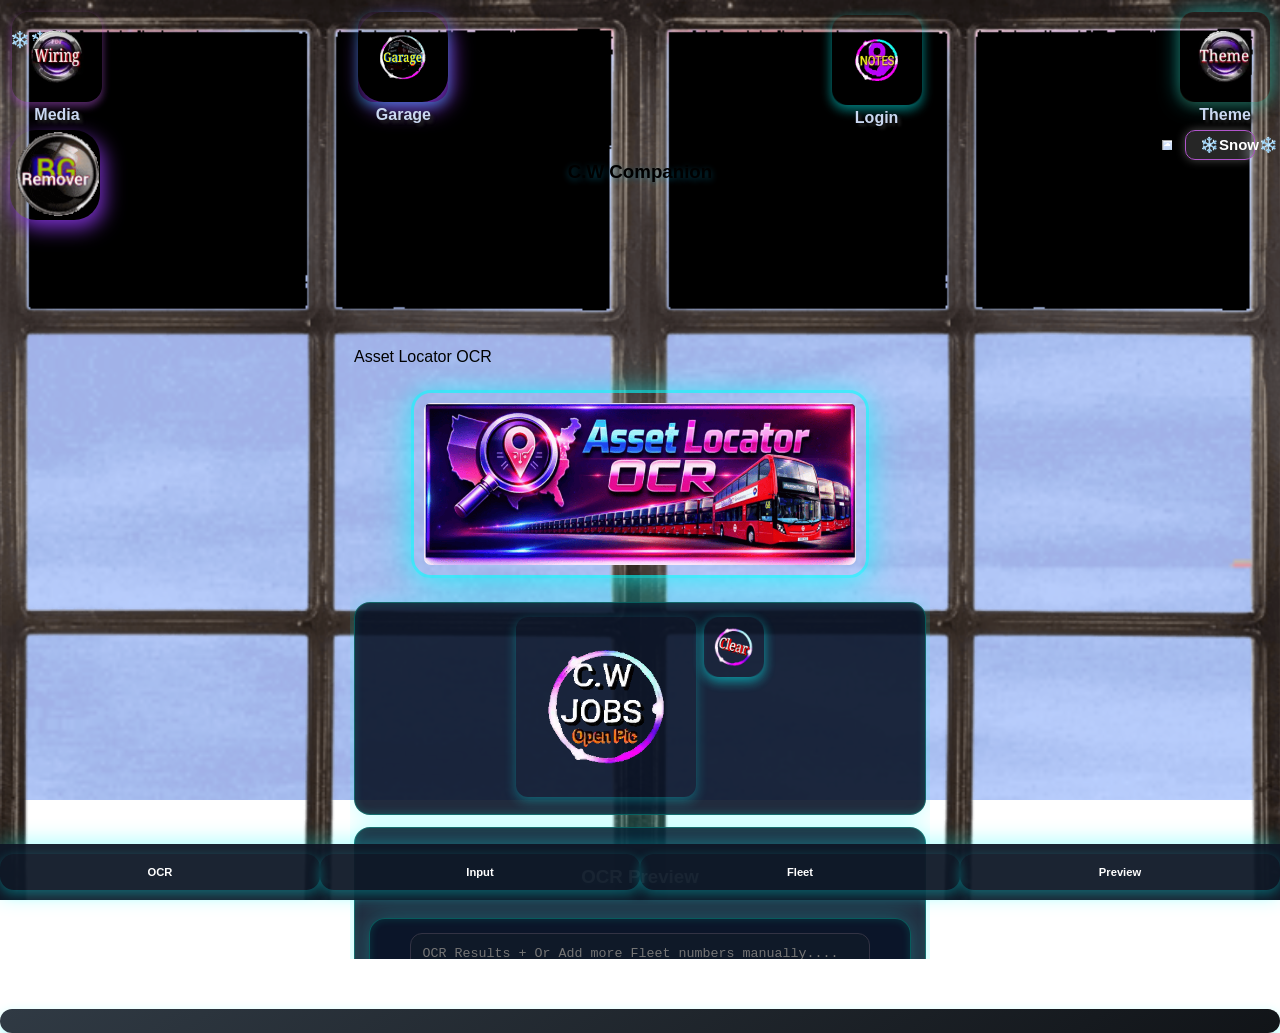
==== commit a9bb6713: "Update index.html" ====
--- a/index.html
+++ b/index.html
@@ -1043,7 +1043,7 @@
 <dl>
 </dl>
 <h3><p>C.W Companion</p></h3><p><h1><span style="color: #FEFEFE"></span></h1></p>Asset Locator OCR
-<img id="topLogo" src="assets/toplogo.jpg"/>
+<img id="topLogo" src="assets/asset.png"/>
 <div class="card flex-row" style="justify-content:center;">
 <label class="tiny-btn" for="fileInput" style="
     background: none;
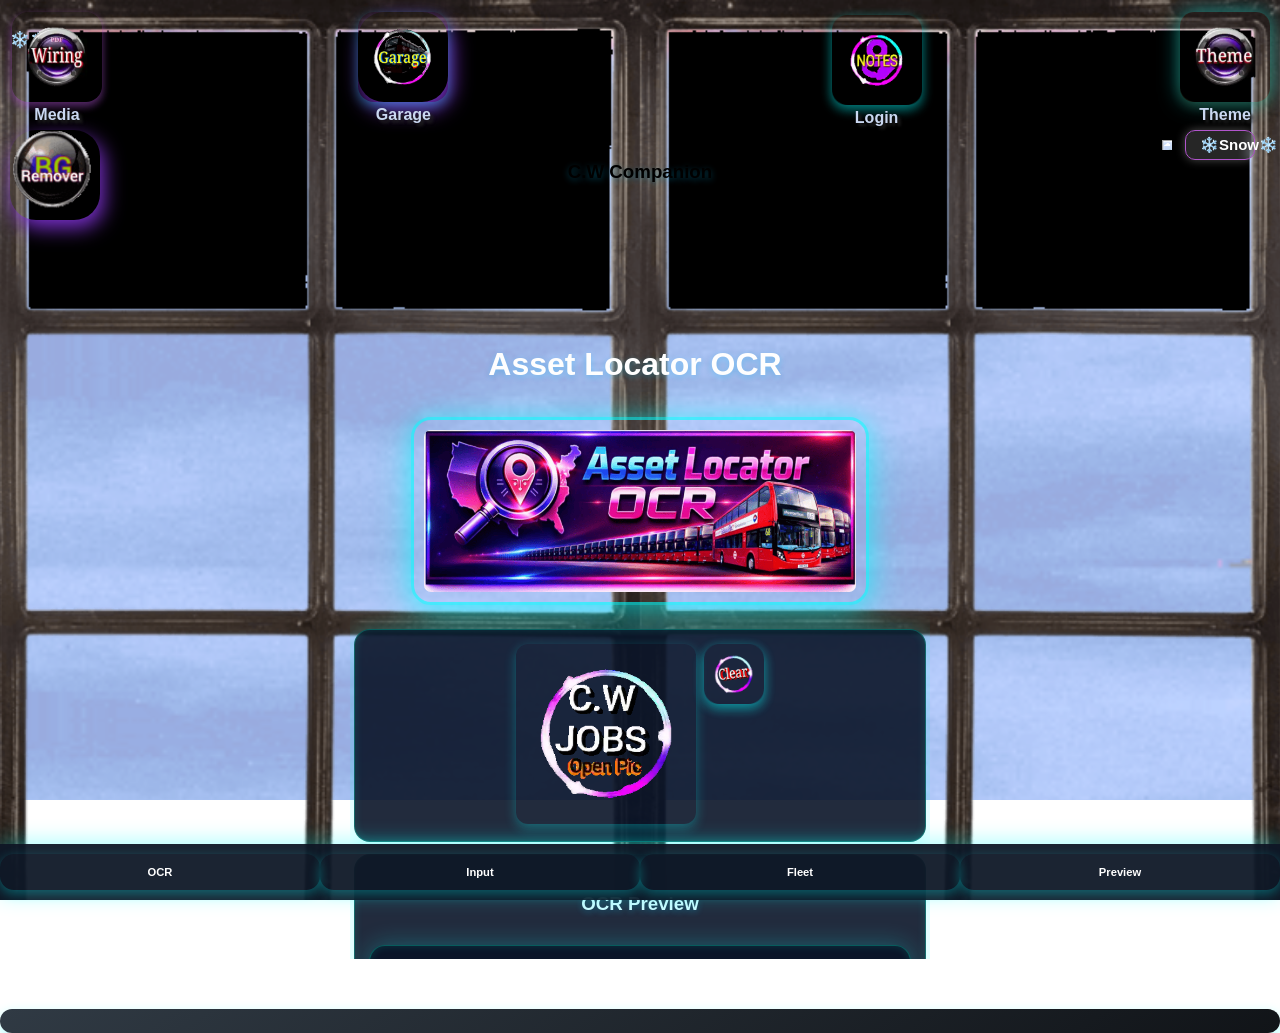
==== commit 39b95fd9: "Update index.html" ====
--- a/index.html
+++ b/index.html
@@ -1042,7 +1042,7 @@
 </dl>
 <dl>
 </dl>
-<h3><p>C.W Companion</p></h3><p><h1><span style="color: #FEFEFE"></span></h1></p>Asset Locator OCR
+<h3><p>C.W Companion</h3></p><p><h1><span style="color: #FEFEFE"></p>Asset Locator OCR</h1></span>
 <img id="topLogo" src="assets/asset.png"/>
 <div class="card flex-row" style="justify-content:center;">
 <label class="tiny-btn" for="fileInput" style="
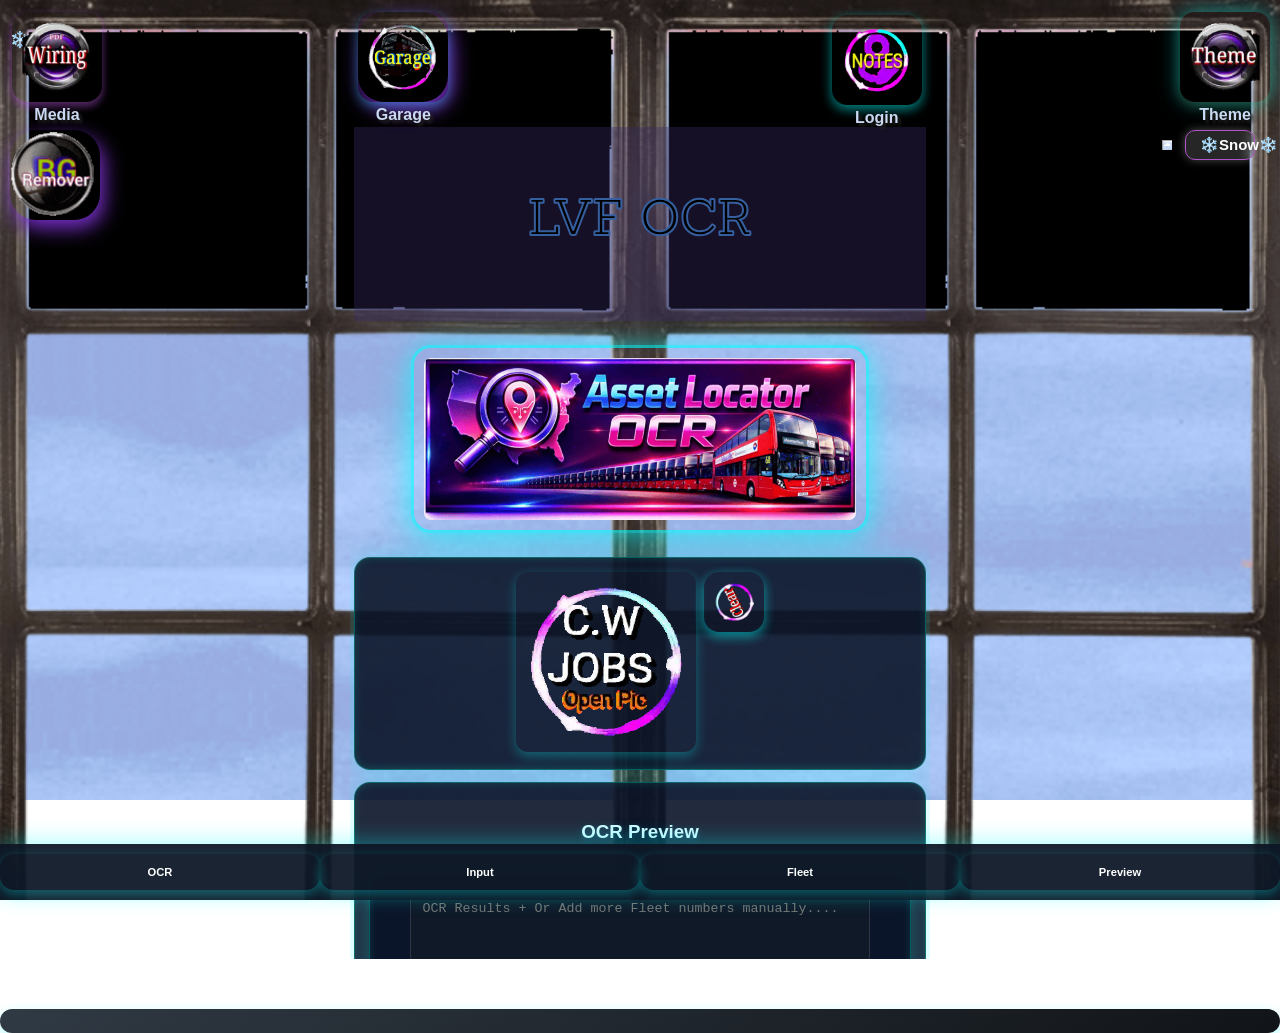
==== commit 354d17af: "Update index.html" ====
--- a/index.html
+++ b/index.html
@@ -1016,7 +1016,36 @@
   .iframe-container { position: relative; width: 90vw; height: 90vh; background: #000; border-radius: 12px; overflow: hidden; box-shadow: 0 20px 50px rgba(0,0,0,0.8); }
   .iframe-container iframe { width: 100%; height: 100%; border: none; }
   .close-btn { position: absolute; top: 10px; right: 10px; width: 36px; height: 36px; border-radius: 50%; background: #ff4d4d; color: #fff; font-size: 20px; font-weight: bold; display: flex; align-items: center; justify-content: center; cursor: pointer; box-shadow: 0 4px 10px rgba(0,0,0,0.6); z-index: 2; }
-  </style></head>
+  </style>
+<style>
+@import url("https://fonts.googleapis.com/css2?family=Sanchez&display=swap");
+
+svg {
+	font-family: "Sanchez", sans-serif;
+	width: 100%; height: 100%;
+}
+svg text {
+	animation: stroke 4s infinite alternate;
+	stroke-width: 2;
+	stroke: #365FA0;
+	font-size: 50px;
+}
+@keyframes stroke {
+	0%   {
+		fill: rgba(72,138,204,0); stroke: rgba(54,95,160,1);
+		stroke-dashoffset: 25%; stroke-dasharray: 0 50%; stroke-width: 2;
+	}
+	70%  {fill: rgba(72,138,204,0); stroke: rgba(54,95,160,1); }
+	80%  {fill: rgba(72,138,204,0); stroke: rgba(54,95,160,1); stroke-width: 3; }
+	100% {
+		fill: rgba(72,138,204,1); stroke: rgba(54,95,160,0);
+		stroke-dashoffset: -25%; stroke-dasharray: 50% 0; stroke-width: 0;
+	}
+}
+
+.wrapper {background-color: #382B6660};
+</style>
+</head>
 <body class="dark">
 <div class="viz"></div>
 <div class="viz canvas">❄️❄️❄️</div>
@@ -1042,7 +1071,13 @@
 </dl>
 <dl>
 </dl>
-<h3><p>C.W Companion</h3></p><p><h1><span style="color: #FEFEFE"></p>Asset Locator OCR</h1></span>
+<div class="wrapper">
+	<svg>
+		<text x="50%" y="50%" dy=".25em" text-anchor="middle">
+LVF OCR
+		</text>
+	</svg>
+</div>
 <img id="topLogo" src="assets/asset.png"/>
 <div class="card flex-row" style="justify-content:center;">
 <label class="tiny-btn" for="fileInput" style="
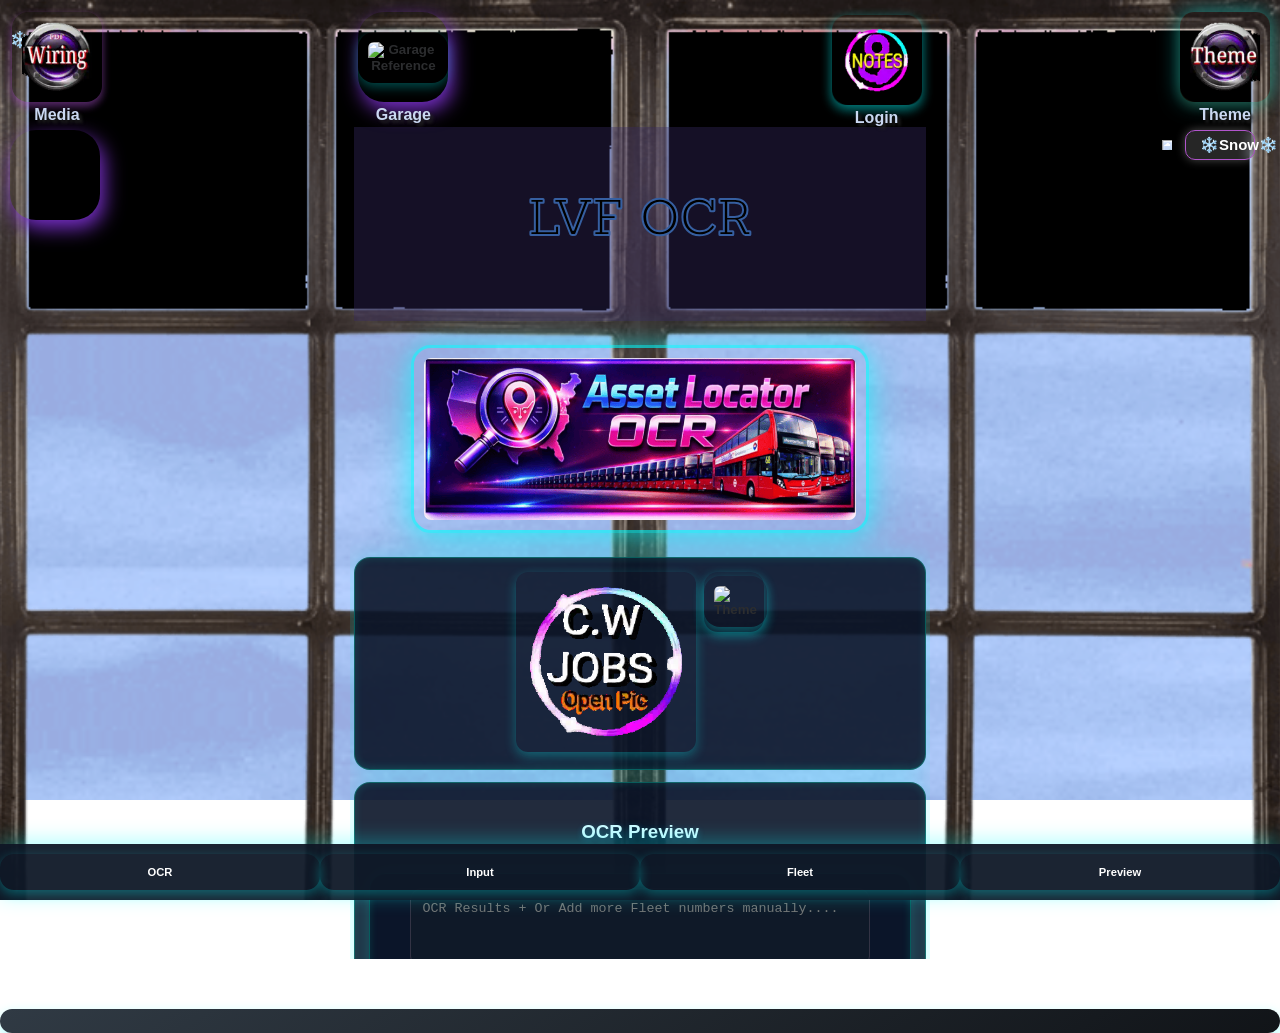
==== commit ffadb562: "Update index.html" ====
--- a/index.html
+++ b/index.html
@@ -733,7 +733,7 @@
   text-shadow: none;
 }
 .btn-3d {
-  background-image: url('assets/bgrem.gif');
+  background-image: url('assets/bgrem.webp');
   background-size: cover;      /* fill the button */
   background-position: center; /* center the image */
   background-repeat: no-repeat;
@@ -1007,7 +1007,7 @@
   .fixed-btn::after { content: attr(data-title); position: absolute; bottom: -22px; left: 50%; transform: translateX(-50%); font-size: 1.2em; color: #CAD8F1; text-shadow: 3px 3px 3px #212121; white-space: nowrap; font-weight: 600; }
   body.light .fixed-btn::after { color: #111; text-shadow: none; }
 
-  .btn-3d { background-image: url('assets/bgrem.gif'); background-size: cover; background-position: center; background-repeat: no-repeat; padding: 10px; width: 90px; height: 90px; position: fixed; top: 130px; left: 10px; z-index: 101; cursor: pointer; border-radius: 26px; box-shadow: 4px 8px 20px #7A30CC; }
+  .btn-3d { background-image: url('assets/bgrem.webp'); background-size: cover; background-position: center; background-repeat: no-repeat; padding: 10px; width: 90px; height: 90px; position: fixed; top: 130px; left: 10px; z-index: 101; cursor: pointer; border-radius: 26px; box-shadow: 4px 8px 20px #7A30CC; }
   .btn-3d:active { transform: translateY(6px); box-shadow: 0 6px 0 #123a80, 0 6px 12px rgba(0,0,0,0.6); }
 
   /* Overlay */
@@ -1099,7 +1099,7 @@
   top: 5px;
   right: 15px;
   cursor: pointer;">
-<img alt="Theme" src="assets/clear.gif" style="width:100%;height:100%;border-radius:16px;box-shadow:0 4px 12px rgba(0,255,255,.3);"/>
+<img alt="Theme" src="assets/clear.webp" style="width:100%;height:100%;border-radius:16px;box-shadow:0 4px 12px rgba(0,255,255,.3);"/>
 </button>
 </div>
 <div class="card">
@@ -1345,7 +1345,7 @@
 }
 </style>
 <button class="fixed-btn" data-title="Garage" id="garageRefBtn" style="background:none;border:none;padding:0;width:90px;height:90px;position:fixed;top:12px;left:28%;z-index:101;cursor:pointer;">
-<img alt="Garage Reference" src="assets/depot.gif" style="width:100%;height:100%;border-radius:16px;box-shadow:0 4px 12px rgba(0,255,255,.3);"/>
+<img alt="Garage Reference" src="assets/depot.webp" style="width:100%;height:100%;border-radius:16px;box-shadow:0 4px 12px rgba(0,255,255,.3);"/>
 </button>
 <div id="garageRefModal">
 <div id="garageRefBox">
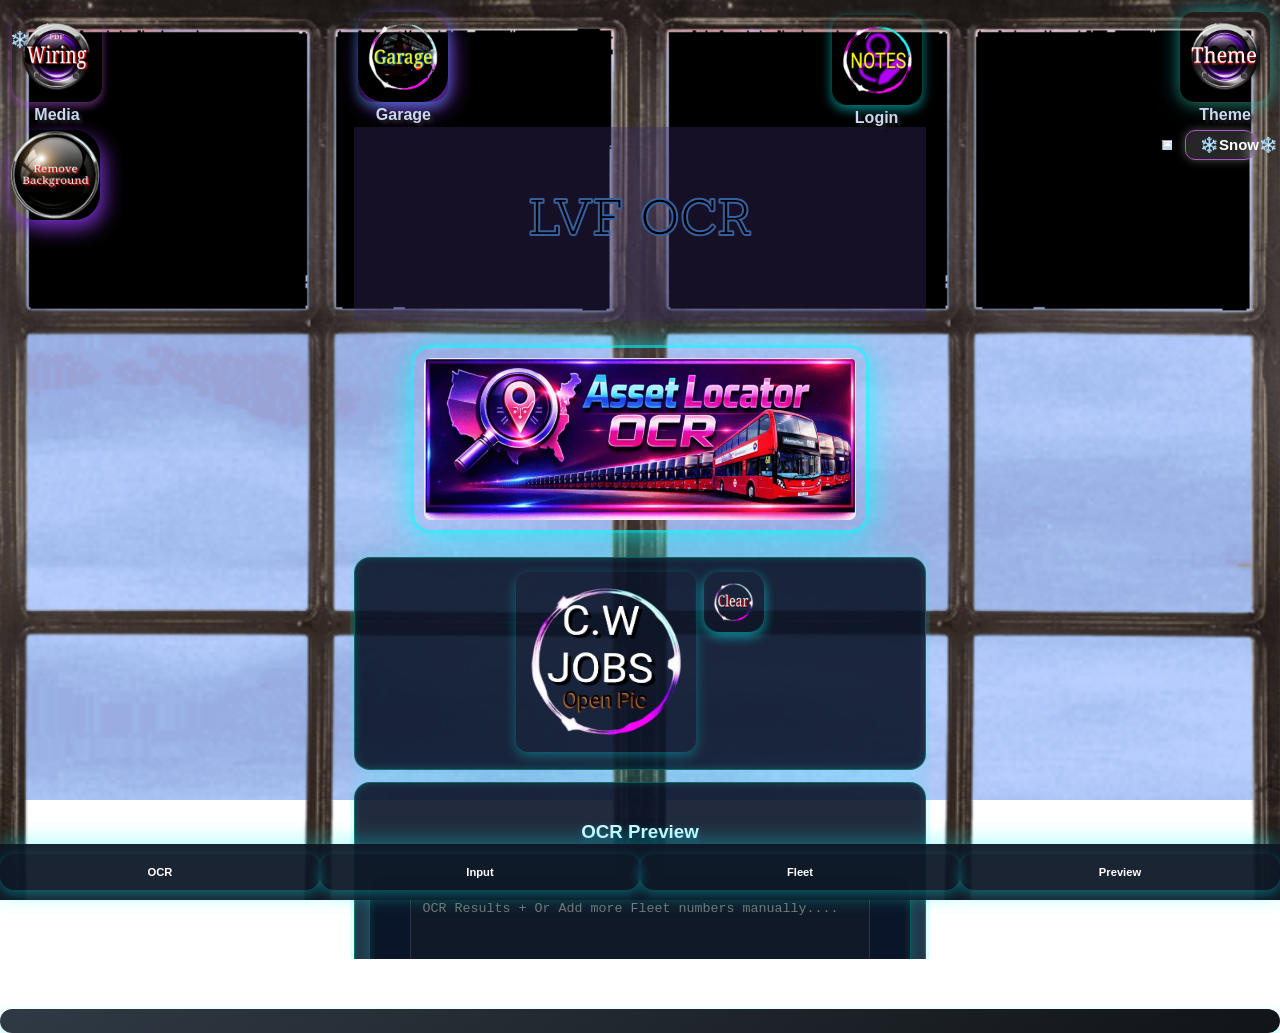
==== commit ae1045ee: "Update index.html" ====
--- a/index.html
+++ b/index.html
@@ -2,7 +2,7 @@
 <html lang="en">
 <head>
 <meta charset="UTF-8">
-<meta name="viewport" content="width=device-width, initial-scale=0.8">
+<meta name="viewport" content="width=device-width, initial-scale=1.0">
 <title>Asset Locator + OCR + TTS + Media Gallery</title>
 <script src="./assets/tesseract.min.js"></script>
 <script src="./assets/html2canvas.min.js"></script>
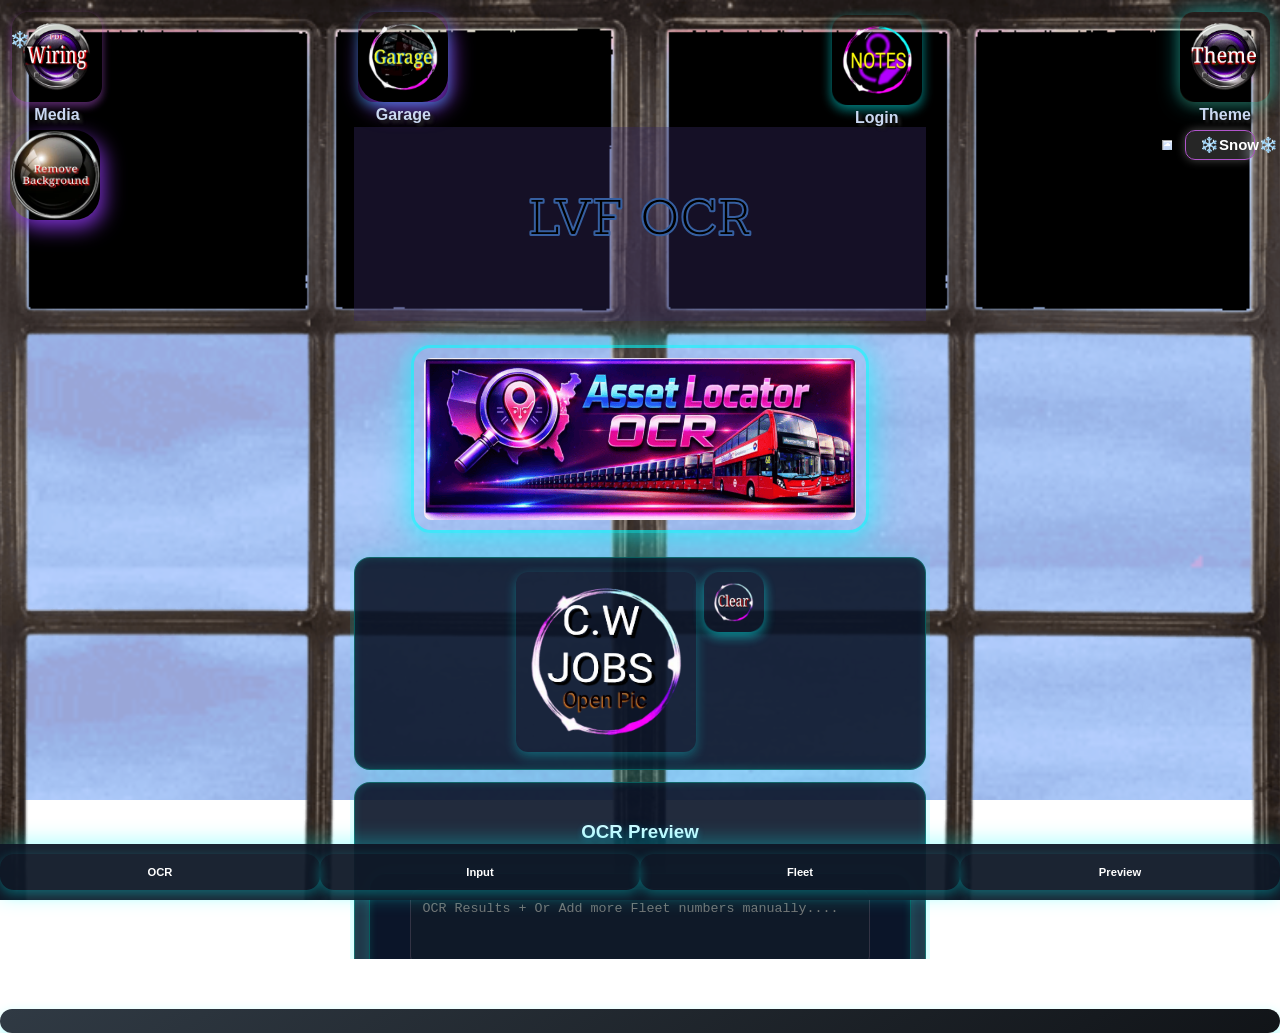
==== commit 9b3a5917: "Update index.html" ====
--- a/index.html
+++ b/index.html
@@ -1044,6 +1044,30 @@
 }
 
 .wrapper {background-color: #382B6660};
+/* DESKTOP-ONLY ADJUSTMENTS (≥800px) */
+@media screen and (min-width: 800px) {
+  /* Scale main card */
+  .card {
+    width: 160% !important;
+    height: 140% !important;
+    margin: 0 auto;
+  }
+
+  /* Double size of buttons inside generateBtn section */
+  #buttonsContainer button.asset-btn,
+  #generateBtn,
+  #clearBtn,
+  #copyBtn,
+  #ttsBtn,
+  #pauseBtn,
+  #exportImgBtn,
+  #exportTxtBtn,
+  #exportTxtOCRBtn {
+    transform: scale(2);
+    transform-origin: center;
+  }
+}
+	
 </style>
 </head>
 <body class="dark">
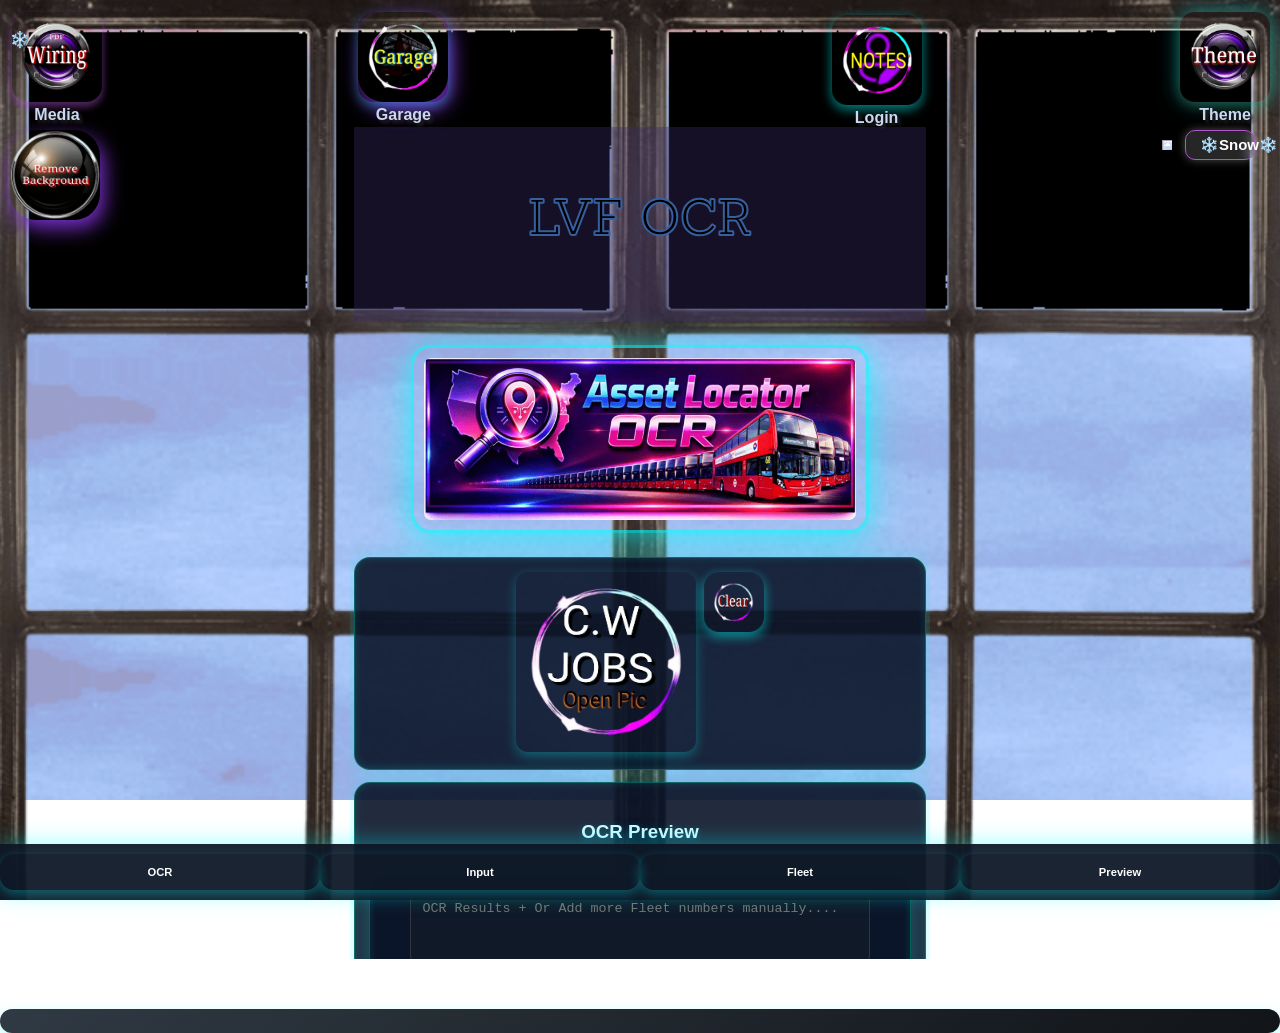
==== commit 4a2ff0de: "Add Firstbus button and update styles" ====
--- a/index.html
+++ b/index.html
@@ -1190,6 +1190,7 @@
 <button class="operatorBtn" data-color="#f97316" data-name="Stagecoach" data-template="https://lvf.io/#LDN|SLN">Stagecoach</button>
 <button class="operatorBtn" data-color="#991b1b" data-name="Metroline" data-template="https://lvf.io/#LDN|ML">Metroline</button>
 <button class="operatorBtn" data-color="#06b6d4" data-name="Arriva" data-template="https://lvf.io/#LDN|AL">Arriva</button>
+<button class="operatorBtn" data-color="#06b6d4" data-name="Firstbus" data-template="https://lvf.io/#LDN|FL">First</button>	
 </div>
 <div class="card">
 <h3>Generated Buttons</h3>
@@ -1394,6 +1395,7 @@
   .op-stagecoach { color:#3366FF; font-weight:bold; font-size:1.1em; }
   .op-first { color:#800080; font-weight:bold; font-size:1.1em; }
   .op-arriva { color:#009933; font-weight:bold; font-size:1.1em; }
+.op-metroline { color:#0056A4; font-weight:bold; font-size:1.1em; }
   .none { font-style:italic; color:grey; }
 &lt;/style&gt;
 
